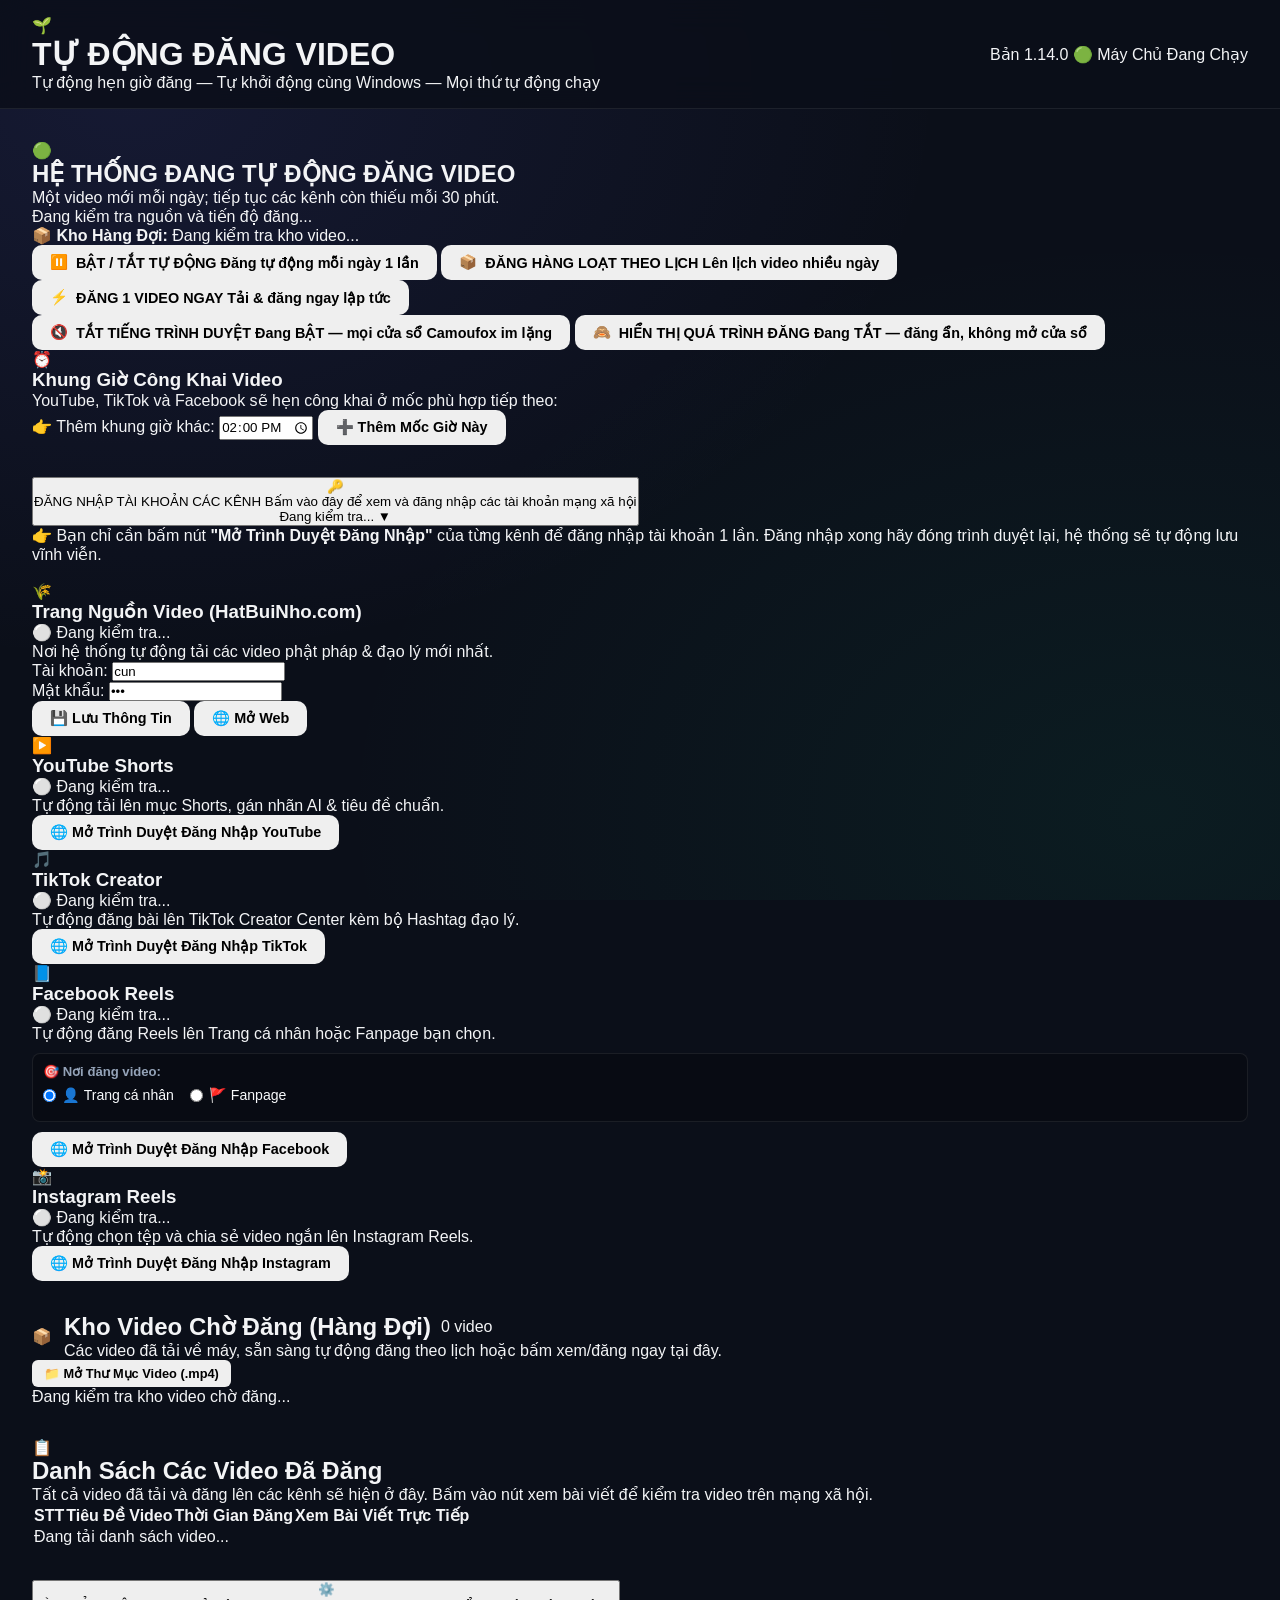
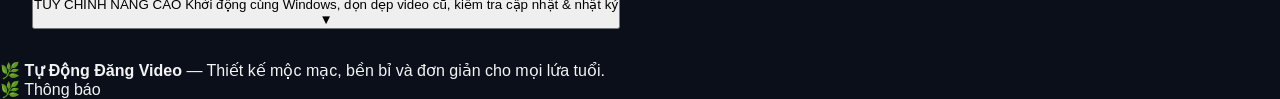
==== _system/static/index.html @ a9b9f6e9 "Release v1.14.0: dong goi exe qua GitHub Releases" ====
<!DOCTYPE html>
<html lang="vi">
<head>
    <meta charset="UTF-8">
    <meta name="viewport" content="width=device-width, initial-scale=1.0">
    <title>Tự Động Đăng Video — Đơn Giản & Dễ Dùng</title>
    <link rel="preconnect" href="https://fonts.googleapis.com">
    <link rel="preconnect" href="https://fonts.gstatic.com" crossorigin>
    <link href="https://fonts.googleapis.com/css2?family=Be+Vietnam+Pro:wght@400;500;600;700;800&display=swap" rel="stylesheet">
    <link rel="stylesheet" href="/static/css/style.css">
</head>
<body>
    <div class="app-container">
        <!-- HEADER MỘC MẠC -->
        <header class="app-header">
            <div class="header-brand">
                <div class="brand-icon">🌱</div>
                <div class="brand-text">
                    <h1>TỰ ĐỘNG ĐĂNG VIDEO</h1>
                    <p class="brand-subtitle">Tự động hẹn giờ đăng — Tự khởi động cùng Windows — Mọi thứ tự động chạy</p>
                </div>
            </div>
            <div class="header-status">
                <span class="version-tag" id="appVersion">Bản 1.14.0</span>
                <span class="badge badge-success" id="serverStatusBadge">🟢 Máy Chủ Đang Chạy</span>
            </div>
        </header>

        <!-- MAIN CONTENT: 1 TRANG CUỘN DUY NHẤT -->
        <main class="main-content">
            
            <!-- KHỐI 1: ĐIỀU KHIỂN CHÍNH & KHUNG HẸN GIỜ ĐĂNG VIDEO (TRÊN CÙNG) -->
            <section class="card control-hero-card">
                <div class="hero-status-box" id="heroStatusBox">
                    <div class="status-indicator-icon" id="heroStatusIcon">🟢</div>
                    <div class="status-indicator-info">
                        <h2 id="heroStatusTitle">HỆ THỐNG ĐANG TỰ ĐỘNG ĐĂNG VIDEO</h2>
                        <p id="heroStatusDesc">Một video mới mỗi ngày; tiếp tục các kênh còn thiếu mỗi 30 phút.</p>
                        <div id="postingHealth" class="queue-summary-banner" aria-live="polite">Đang kiểm tra nguồn và tiến độ đăng...</div>
                        <div class="queue-summary-banner" id="queueSummaryBanner">
                            📦 <b>Kho Hàng Đợi:</b> <span id="queueSummaryText">Đang kiểm tra kho video...</span>
                        </div>
                    </div>
                </div>

                <div class="hero-actions-grid">
                    <!-- NÚT 1: BẬT / TẮT TỰ ĐỘNG -->
                    <button class="btn btn-hero btn-toggle-auto" id="btnToggleAuto">
                        <span class="btn-icon" id="btnToggleIcon">⏸️</span>
                        <span class="btn-text-group">
                            <span class="btn-main-text" id="btnToggleMainText">BẬT / TẮT TỰ ĐỘNG</span>
                            <span class="btn-sub-text" id="btnToggleSubText">Đăng tự động mỗi ngày 1 lần</span>
                        </span>
                    </button>

                    <!-- NÚT 2: ĐĂNG HÀNG LOẠT THEO LỊCH (ĐA NGÀY) -->
                    <button class="btn btn-hero btn-batch-queue" id="btnBatchQueue">
                        <span class="btn-icon">📦</span>
                        <span class="btn-text-group">
                            <span class="btn-main-text">ĐĂNG HÀNG LOẠT THEO LỊCH</span>
                            <span class="btn-sub-text">Lên lịch video nhiều ngày</span>
                        </span>
                    </button>

                    <!-- NÚT 3: ĐĂNG 1 VIDEO NGAY -->
                    <button class="btn btn-hero btn-post-now" id="btnPostNow">
                        <span class="btn-icon">⚡</span>
                        <span class="btn-text-group">
                            <span class="btn-main-text">ĐĂNG 1 VIDEO NGAY</span>
                            <span class="btn-sub-text">Tải & đăng ngay lập tức</span>
                        </span>
                    </button>
                </div>

                <div class="hero-browser-toggles">
                    <button type="button" class="btn btn-mute-audio" id="btnMuteAudio">
                        <span class="btn-icon" id="btnMuteIcon">🔇</span>
                        <span class="btn-text-group">
                            <span class="btn-main-text" id="btnMuteMainText">TẮT TIẾNG TRÌNH DUYỆT</span>
                            <span class="btn-sub-text" id="btnMuteSubText">Đang BẬT — mọi cửa sổ Camoufox im lặng</span>
                        </span>
                    </button>
                    <button type="button" class="btn btn-show-browser" id="btnShowBrowser">
                        <span class="btn-icon" id="btnShowBrowserIcon">🙈</span>
                        <span class="btn-text-group">
                            <span class="btn-main-text" id="btnShowBrowserMainText">HIỂN THỊ QUÁ TRÌNH ĐĂNG</span>
                            <span class="btn-sub-text" id="btnShowBrowserSubText">Đang TẮT — đăng ẩn, không mở cửa sổ</span>
                        </span>
                    </button>
                </div>

                <!-- KHUNG HẸN GIỜ ĐĂNG VIDEO NẰM TRONG HERO CARD -->
                <div class="hero-timeslot-section">
                    <div class="timeslot-section-header">
                        <div class="timeslot-title-group">
                            <span class="timeslot-icon">⏰</span>
                            <div>
                                <h3>Khung Giờ Công Khai Video</h3>
                                <p class="timeslot-sub">YouTube, TikTok và Facebook sẽ hẹn công khai ở mốc phù hợp tiếp theo:</p>
                            </div>
                        </div>
                    </div>

                    <!-- DANH SÁCH CÁC THẺ GIỜ -->
                    <div class="timeslots-chips-container" id="timeSlotsHeroList">
                        <!-- JS sẽ chèn các thẻ giờ vào đây -->
                    </div>

                    <!-- BỘ CHỌN & THÊM GIỜ MỚI -->
                    <div class="add-timeslot-bar">
                        <span class="add-slot-label">👉 Thêm khung giờ khác:</span>
                        <input type="time" id="inputNewSlot" class="time-picker-input" value="14:00">
                        <button class="btn btn-add-slot" id="btnAddSlot">➕ Thêm Mốc Giờ Này</button>
                    </div>
                </div>

                <!-- THANH TIẾN TRÌNH TRỰC QUAN KHI ĐĂNG THỦ CÔNG -->
                <div class="workflow-progress-box" id="workflowProgressBox" style="display: none;">
                    <div class="progress-header">
                        <span class="progress-title" id="progressTitle">⏳ Đang chuẩn bị tải video...</span>
                        <span class="progress-percent" id="progressPercent">0%</span>
                    </div>
                    <div class="progress-bar-bg">
                        <div class="progress-bar-fill" id="progressBarFill" style="width: 0%;"></div>
                    </div>
                    <p class="progress-step-detail" id="progressStepDetail">Hệ thống đang mở trình duyệt...</p>
                </div>
            </section>

            <!-- KHỐI 2: ĐĂNG NHẬP TÀI KHOẢN (ACCORDION THU GỌN THÔNG MINH) -->
            <section class="card accordion-card" id="loginAccordionSection">
                <button class="accordion-toggle-btn" id="btnToggleLogin" type="button">
                    <div class="accordion-toggle-left">
                        <span class="accordion-icon">🔑</span>
                        <div>
                            <span class="accordion-title">ĐĂNG NHẬP TÀI KHOẢN CÁC KÊNH</span>
                            <span class="accordion-sub" id="loginAccordionSub">Bấm vào đây để xem và đăng nhập các tài khoản mạng xã hội</span>
                        </div>
                    </div>
                    <div class="accordion-toggle-right">
                        <span class="badge-account-summary" id="badgeAccountSummary">Đang kiểm tra...</span>
                        <span class="accordion-arrow" id="accordionLoginArrow">▼</span>
                    </div>
                </button>

                <div class="accordion-content" id="loginAccordionContent">
                    <p class="section-guide-text" style="margin-bottom: 18px;">👉 Bạn chỉ cần bấm nút <b>"Mở Trình Duyệt Đăng Nhập"</b> của từng kênh để đăng nhập tài khoản 1 lần. Đăng nhập xong hãy đóng trình duyệt lại, hệ thống sẽ tự động lưu vĩnh viễn.</p>
                    
                    <div class="accounts-grid">
                        <!-- KÊNH NGUỒN: HATBUINHO -->
                        <div class="account-card" id="cardHatBuiNho">
                            <div class="account-card-header">
                                <div class="account-logo logo-hatbuinho">🌾</div>
                                <div class="account-info">
                                    <h3>Trang Nguồn Video (HatBuiNho.com)</h3>
                                    <span class="account-status-badge badge-pending" id="statusHatBuiNho">⚪ Đang kiểm tra...</span>
                                </div>
                            </div>
                            <p class="account-desc">Nơi hệ thống tự động tải các video phật pháp & đạo lý mới nhất.</p>
                            <div class="hatbuinho-form">
                                <div class="input-row">
                                    <label>Tài khoản:</label>
                                    <input type="text" id="hbnUsername" placeholder="Tên đăng nhập" value="cun">
                                </div>
                                <div class="input-row">
                                    <label>Mật khẩu:</label>
                                    <input type="password" id="hbnPassword" placeholder="Mật khẩu" value="123">
                                </div>
                                <div class="hatbuinho-btn-row">
                                    <button class="btn btn-save-hbn" id="btnSaveHbn">💾 Lưu Thông Tin</button>
                                    <button class="btn btn-login-browser" onclick="openLoginBrowser('hatbuinho')">🌐 Mở Web</button>
                                </div>
                            </div>
                        </div>

                        <!-- YOUTUBE SHORTS -->
                        <div class="account-card" id="cardYouTube">
                            <div class="account-card-header">
                                <div class="account-logo logo-youtube">▶️</div>
                                <div class="account-info">
                                    <h3>YouTube Shorts</h3>
                                    <span class="account-status-badge badge-pending" id="statusYouTube">⚪ Đang kiểm tra...</span>
                                </div>
                            </div>
                            <p class="account-desc">Tự động tải lên mục Shorts, gán nhãn AI & tiêu đề chuẩn.</p>
                            <button class="btn btn-login-channel btn-yt" onclick="openLoginBrowser('youtube')">
                                <span>🌐 Mở Trình Duyệt Đăng Nhập YouTube</span>
                            </button>
                        </div>

                        <!-- TIKTOK -->
                        <div class="account-card" id="cardTikTok">
                            <div class="account-card-header">
                                <div class="account-logo logo-tiktok">🎵</div>
                                <div class="account-info">
                                    <h3>TikTok Creator</h3>
                                    <span class="account-status-badge badge-pending" id="statusTikTok">⚪ Đang kiểm tra...</span>
                                </div>
                            </div>
                            <p class="account-desc">Tự động đăng bài lên TikTok Creator Center kèm bộ Hashtag đạo lý.</p>
                            <button class="btn btn-login-channel btn-tt" onclick="openLoginBrowser('tiktok')">
                                <span>🌐 Mở Trình Duyệt Đăng Nhập TikTok</span>
                            </button>
                        </div>

                        <!-- FACEBOOK REELS -->
                        <div class="account-card" id="cardFacebook">
                            <div class="account-card-header">
                                <div class="account-logo logo-facebook">📘</div>
                                <div class="account-info">
                                    <h3>Facebook Reels</h3>
                                    <span class="account-status-badge badge-pending" id="statusFacebook">⚪ Đang kiểm tra...</span>
                                </div>
                            </div>
                            <p class="account-desc">Tự động đăng Reels lên Trang cá nhân hoặc Fanpage bạn chọn.</p>
                            
                            <!-- BỘ CHỌN MỤC TIÊU: TRANG CÁ NHÂN HOẶC FANPAGE -->
                            <div class="fb-target-selector" style="margin: 10px 0; padding: 10px; background: rgba(0,0,0,0.22); border-radius: 8px; border: 1px solid rgba(255,255,255,0.08);">
                                <div style="font-size: 0.82rem; font-weight: 600; color: #94a3b8; margin-bottom: 8px;">
                                    🎯 Nơi đăng video:
                                </div>
                                <div style="display: flex; gap: 16px; margin-bottom: 8px;">
                                    <label style="display: flex; align-items: center; gap: 6px; font-size: 0.88rem; cursor: pointer; color: #f8fafc;">
                                        <input type="radio" name="fbTargetType" id="fbTargetPersonal" value="personal" checked onchange="onFbTargetTypeChange('personal')">
                                        <span>👤 Trang cá nhân</span>
                                    </label>
                                    <label style="display: flex; align-items: center; gap: 6px; font-size: 0.88rem; cursor: pointer; color: #f8fafc;">
                                        <input type="radio" name="fbTargetType" id="fbTargetFanpage" value="fanpage" onchange="onFbTargetTypeChange('fanpage')">
                                        <span>🚩 Fanpage</span>
                                    </label>
                                </div>

                                <!-- KHỐI CHỌN FANPAGE (Ẩn khi chọn Trang cá nhân) -->
                                <div id="fbPagePickerBox" style="display: none; padding-top: 8px; border-top: 1px dashed rgba(255,255,255,0.1);">
                                    <div style="display: flex; gap: 8px; align-items: center;">
                                        <select id="fbPageSelect" class="form-control" style="flex: 1; padding: 7px 10px; border-radius: 6px; background: #1e293b; color: #f8fafc; border: 1px solid #334155; font-size: 0.85rem;" onchange="onFbPageChange()">
                                            <option value="">-- Bấm "Quét Trang" để tải danh sách --</option>
                                        </select>
                                        <button class="btn btn-secondary" id="btnScanFbPages" onclick="scanFacebookPages()" title="Quét danh sách Fanpage bạn đang quản lý" style="padding: 7px 12px; font-size: 0.82rem; white-space: nowrap; border-radius: 6px; cursor: pointer;">
                                            🔄 Quét Trang
                                        </button>
                                    </div>
                                    <div id="fbPageStatusNote" style="margin-top: 6px; font-size: 0.78rem; color: #38bdf8; min-height: 1.1em;"></div>
                                </div>
                            </div>

                            <button class="btn btn-login-channel btn-fb" onclick="openLoginBrowser('facebook')">
                                <span>🌐 Mở Trình Duyệt Đăng Nhập Facebook</span>
                            </button>
                        </div>

                        <!-- INSTAGRAM REELS -->
                        <div class="account-card" id="cardInstagram">
                            <div class="account-card-header">
                                <div class="account-logo logo-instagram">📸</div>
                                <div class="account-info">
                                    <h3>Instagram Reels</h3>
                                    <span class="account-status-badge badge-pending" id="statusInstagram">⚪ Đang kiểm tra...</span>
                                </div>
                            </div>
                            <p class="account-desc">Tự động chọn tệp và chia sẻ video ngắn lên Instagram Reels.</p>
                            <button class="btn btn-login-channel btn-ig" onclick="openLoginBrowser('instagram')">
                                <span>🌐 Mở Trình Duyệt Đăng Nhập Instagram</span>
                            </button>
                        </div>
                    </div>
                </div>
            </section>

            <!-- KHỐI 3: KHO VIDEO CHỜ ĐĂNG (HÀNG ĐỢI) -->
            <section class="card queue-section" id="queueSection">
                <div class="section-title-wrap queue-section-header">
                    <div style="display: flex; align-items: center; gap: 12px;">
                        <span class="section-badge-num">📦</span>
                        <div>
                            <div style="display: flex; align-items: center; gap: 10px;">
                                <h2>Kho Video Chờ Đăng (Hàng Đợi)</h2>
                                <span class="badge badge-queue-count" id="badgeQueueCount">0 video</span>
                            </div>
                            <p class="section-guide-text">Các video đã tải về máy, sẵn sàng tự động đăng theo lịch hoặc bấm xem/đăng ngay tại đây.</p>
                        </div>
                    </div>
                    <div class="queue-actions-header">
                        <button class="btn btn-secondary btn-sm" id="btnOpenDownloadsFolder" type="button">
                            📁 Mở Thư Mục Video (.mp4)
                        </button>
                    </div>
                </div>

                <div class="queue-container" id="queueContainer">
                    <div class="queue-loading-msg" id="queueLoadingMsg">Đang kiểm tra kho video chờ đăng...</div>
                </div>
            </section>

            <!-- KHỐI 4: DANH SÁCH VIDEO ĐÃ ĐĂNG -->
            <section class="card history-section">
                <div class="section-title-wrap">
                    <span class="section-badge-num">📋</span>
                    <div>
                        <h2>Danh Sách Các Video Đã Đăng</h2>
                        <p class="section-guide-text">Tất cả video đã tải và đăng lên các kênh sẽ hiện ở đây. Bấm vào nút xem bài viết để kiểm tra video trên mạng xã hội.</p>
                    </div>
                </div>

                <div class="history-table-container">
                    <table class="table-custom">
                        <thead>
                            <tr>
                                <th>STT</th>
                                <th>Tiêu Đề Video</th>
                                <th>Thời Gian Đăng</th>
                                <th>Xem Bài Viết Trực Tiếp</th>
                            </tr>
                        </thead>
                        <tbody id="historyTableBody">
                            <tr>
                                <td colspan="4" class="empty-table-msg">Đang tải danh sách video...</td>
                            </tr>
                        </tbody>
                    </table>
                </div>
            </section>

            <!-- KHỐI 4: ⚙️ CÀI ĐẶT NÂNG CAO (ACCORDION THU GỌN) -->
            <section class="card accordion-card">
                <button class="accordion-toggle-btn" id="btnToggleAdvanced" type="button">
                    <div class="accordion-toggle-left">
                        <span class="accordion-icon">⚙️</span>
                        <div>
                            <span class="accordion-title">TÙY CHỈNH NÂNG CAO</span>
                            <span class="accordion-sub">Khởi động cùng Windows, dọn dẹp video cũ, kiểm tra cập nhật & nhật ký</span>
                        </div>
                    </div>
                    <span class="accordion-arrow" id="accordionAdvancedArrow">▼</span>
                </button>

                <div class="accordion-content" id="advancedContent" style="display: none;">
                    <div class="advanced-grid">
                        <!-- KHỞI ĐỘNG CÙNG WINDOWS -->
                        <div class="advanced-item-box">
                            <h3>🚀 Tự Khởi Động Cùng Windows</h3>
                            <p class="box-desc">Tự động chạy ngầm khi mở máy tính để đảm bảo không bỏ lỡ giờ đăng:</p>
                            <label class="switch-control">
                                <input type="checkbox" id="chkAutostart">
                                <span class="slider round"></span>
                                <span class="switch-label-text" id="lblAutostart">Đang kiểm tra...</span>
                            </label>
                        </div>

                        <!-- DỌN DẸP VIDEO CŨ -->
                        <div class="advanced-item-box">
                            <h3>🧹 Dọn Dẹp Video Đã Đăng</h3>
                            <p class="box-desc">Tự động xóa các file video trong máy sau 2 ngày để tiết kiệm dung lượng ổ đĩa (vẫn giữ nguyên lịch sử link bài):</p>
                            <button class="btn btn-secondary" id="btnManualCleanup">🗑️ Dọn Dẹp Ngay Bây Giờ</button>
                        </div>

                        <!-- BÁO CÁO & CẢNH BÁO EMAIL -->
                        <div class="advanced-item-box" style="grid-column: span 2;">
                            <div style="display: flex; justify-content: space-between; align-items: center; flex-wrap: wrap; gap: 12px;">
                                <div>
                                    <h3>📧 Báo Cáo Hoạt Động & Cảnh Báo Lỗi Qua Email</h3>
                                    <p class="box-desc" style="margin-bottom: 4px;">
                                        Tự động gửi cảnh báo khẩn cấp khi có sự cố & gửi bảng tổng kết video đã đăng vào <b>22:00 mỗi ngày</b>.
                                    </p>
                                    <p style="font-size: 13px; color: var(--text-muted);">
                                        Hộp thư nhận báo cáo: <b style="color: var(--tea-green);">thv.vinh@gmail.com</b>
                                    </p>
                                </div>
                                <button class="btn btn-secondary" id="btnSendTestEmail" style="white-space: nowrap;">
                                    📧 Gửi Thử Email Báo Cáo
                                </button>
                            </div>
                        </div>

                        <!-- CẬP NHẬT PHẦN MỀM -->
                        <div class="advanced-item-box" style="grid-column: span 2;">
                            <h3>🔄 Cập Nhật Ứng Dụng Tự Động</h3>
                            <p class="box-desc">Luôn bật. Ứng dụng tự tải bản phát hành chính thức từ GitHub và cài ở lần mở tiếp theo.</p>
                            <div id="updateStatus" style="margin: 10px 0; font-weight: 600;">⏳ Đang đọc trạng thái cập nhật...</div>
                            <progress id="updateProgress" value="0" max="100" style="display: none; width: 100%; height: 12px; margin-bottom: 10px;"></progress>
                            <button class="btn btn-primary" id="btnCheckUpdate">🔄 Kiểm Tra Ngay</button>
                        </div>
                    </div>

                    <!-- CỬA SỔ NHẬT KÝ HOẠT ĐỘNG (LOGS) -->
                    <div class="logs-container-wrap">
                        <div class="logs-header">
                            <h3>📜 Nhật Ký Hoạt Động Của Hệ Thống</h3>
                            <div style="display: flex; gap: 8px; align-items: center;">
                                <button class="btn-clear-logs" id="btnOpenLogsFolder" title="Mở thư mục chứa file app.log trên máy tính" style="background: rgba(255,255,255,0.08);">📂 Mở Thư Mục Log</button>
                                <button class="btn-clear-logs" id="btnDownloadLog" title="Tải file app.log về máy" style="background: rgba(255,255,255,0.08);">📥 Tải File Log</button>
                                <button class="btn-clear-logs" id="btnClearLogs">Xóa Màn Hình</button>
                            </div>
                        </div>
                        <div class="logs-terminal" id="logsTerminal">
                            <div class="log-line log-info">[HỆ THỐNG] Đang kết nối máy chủ...</div>
                        </div>
                    </div>
                </div>
            </section>

        </main>

        <!-- FOOTER THÂN THIỆN -->
        <footer class="app-footer">
            <p>🌿 <b>Tự Động Đăng Video</b> — Thiết kế mộc mạc, bền bỉ và đơn giản cho mọi lứa tuổi.</p>
        </footer>
    </div>

    <!-- MODAL CHỌN VIDEO & HẸN GIỜ ĐĂNG -->
    <div class="modal-overlay" id="postSelectModal" style="display: none;">
        <div class="modal-card">
            <div class="modal-header">
                <div class="modal-title-group">
                    <span class="modal-icon">⚡</span>
                    <div>
                        <h2 class="modal-title">Đăng 1 Video Theo Hẹn Giờ</h2>
                        <p class="modal-subtitle">Chọn khung giờ hẹn và video muốn đăng (tải mới hoặc đăng lại video cũ)</p>
                    </div>
                </div>
                <button type="button" class="modal-close-btn" id="btnClosePostModal" title="Đóng">&times;</button>
            </div>

            <div class="modal-body">
                <!-- KHUNG CHỌN GIỜ HẸN -->
                <div class="modal-section modal-slot-section">
                    <div class="slot-select-header">
                        <label for="modalSlotSelect" class="slot-label">
                            <span class="slot-label-icon">⏰</span>
                            <span>Khung giờ hẹn đăng (Theo cài đặt):</span>
                        </label>
                        <span class="slot-badge-hint" id="modalSlotHint">Khung giờ tiếp theo</span>
                    </div>
                    <div class="slot-select-wrapper">
                        <select id="modalSlotSelect" class="slot-dropdown">
                            <!-- Populated via JS -->
                        </select>
                    </div>
                    <p class="slot-note">
                        💡 Nền tảng sẽ tải lên video ngay lập tức và tự động công khai vào đúng khung giờ này.
                    </p>
                </div>

                <!-- TÙY CHỌN 1: TẢI VIDEO MỚI TỪ HATBUINHO -->
                <div class="modal-section modal-action-new">
                    <button type="button" class="btn-modal-download-new" id="btnModalDownloadNew">
                        <div class="btn-new-left">
                            <span class="btn-new-icon">📥</span>
                            <div class="btn-new-text">
                                <div class="btn-new-title">TẢI VIDEO MỚI TỪ HATBUINHO & ĐĂNG</div>
                                <div class="btn-new-desc">Tự động quét và tải video mới chưa đăng trong tài khoản HatBuiNho</div>
                            </div>
                        </div>
                        <span class="btn-new-arrow">➔</span>
                    </button>
                </div>

                <!-- ĐƯỜNG PHÂN CÁCH -->
                <div class="modal-divider">
                    <span>HOẶC CHỌN VIDEO ĐÃ CÓ ĐỂ ĐĂNG LẠI</span>
                </div>

                <!-- TÌM KIẾM VIDEO TRONG KHO -->
                <div class="modal-search-bar">
                    <span class="search-icon">🔍</span>
                    <input type="text" id="modalVideoSearchInput" placeholder="Tìm kiếm theo tiêu đề hoặc kịch bản video..." />
                    <button type="button" id="btnModalClearSearch" class="btn-clear-search" style="display: none;">✕</button>
                </div>

                <!-- DANH SÁCH VIDEO TRONG KHO / LỊCH SỬ -->
                <div class="modal-video-list-container">
                    <div class="modal-video-list" id="modalVideoList">
                        <div class="modal-loading-state">
                            <span class="spinner-small">⏳</span> Đang tải danh sách video...
                        </div>
                    </div>
                </div>
            </div>

            <div class="modal-footer">
                <button type="button" class="btn-modal-close" id="btnModalCancel">Đóng lại</button>
            </div>
        </div>
    </div>

    <!-- TOAST THÔNG BÁO TIẾNG VIỆT TO RÕ -->
    <div class="toast-notification" id="toastBox">
        <span class="toast-icon" id="toastIcon">🌿</span>
        <span class="toast-message" id="toastMessage">Thông báo</span>
    </div>

    <script src="/static/js/app.js"></script>
</body>
</html>
---- static/css/style.css ----
:root {
  --bg-main: #0b0f19;
  --bg-card: rgba(20, 27, 45, 0.75);
  --bg-card-hover: rgba(30, 41, 69, 0.9);
  --bg-surface: #131b2e;
  --border-color: rgba(255, 255, 255, 0.08);
  --border-focus: rgba(99, 102, 241, 0.5);
  --primary: #6366f1;
  --primary-hover: #4f46e5;
  --primary-glow: rgba(99, 102, 241, 0.25);
  --success: #10b981;
  --success-glow: rgba(16, 185, 129, 0.25);
  --warning: #f59e0b;
  --danger: #ef4444;
  --text-main: #f3f4f6;
  --text-muted: #9ca3af;
  --text-dim: #6b7280;
  --radius-lg: 16px;
  --radius-md: 10px;
  --radius-sm: 6px;
  --font-main: 'Outfit', -apple-system, BlinkMacSystemFont, 'Segoe UI', Roboto, sans-serif;
  --transition: all 0.25s cubic-bezier(0.4, 0, 0.2, 1);
}

* {
  margin: 0;
  padding: 0;
  box-sizing: border-box;
  font-family: var(--font-main);
}

body {
  background-color: var(--bg-main);
  color: var(--text-main);
  min-height: 100vh;
  display: flex;
  flex-direction: column;
  overflow-x: hidden;
  background-image: 
    radial-gradient(at 10% 10%, rgba(99, 102, 241, 0.12) 0px, transparent 50%),
    radial-gradient(at 90% 90%, rgba(16, 185, 129, 0.08) 0px, transparent 50%);
  background-attachment: fixed;
}

/* Scrollbar */
::-webkit-scrollbar {
  width: 6px;
  height: 6px;
}
::-webkit-scrollbar-track {
  background: var(--bg-main);
}
::-webkit-scrollbar-thumb {
  background: rgba(255, 255, 255, 0.15);
  border-radius: 3px;
}
::-webkit-scrollbar-thumb:hover {
  background: rgba(255, 255, 255, 0.3);
}

/* Header */
.app-header {
  background: rgba(11, 15, 25, 0.85);
  backdrop-filter: blur(16px);
  border-bottom: 1px solid var(--border-color);
  padding: 1rem 2rem;
  position: sticky;
  top: 0;
  z-index: 100;
  display: flex;
  align-items: center;
  justify-content: space-between;
}

.logo-group {
  display: flex;
  align-items: center;
  gap: 12px;
}

.logo-icon {
  width: 40px;
  height: 40px;
  background: linear-gradient(135deg, var(--primary), #a855f7);
  border-radius: var(--radius-md);
  display: flex;
  align-items: center;
  justify-content: center;
  font-size: 20px;
  box-shadow: 0 0 20px var(--primary-glow);
}

.logo-text h1 {
  font-size: 1.25rem;
  font-weight: 700;
  letter-spacing: -0.02em;
  background: linear-gradient(to right, #fff, #9ca3af);
  -webkit-background-clip: text;
  -webkit-text-fill-color: transparent;
}

.logo-text p {
  font-size: 0.8rem;
  color: var(--text-muted);
}

.header-actions {
  display: flex;
  align-items: center;
  gap: 12px;
}

/* Navigation Tabs */
.nav-tabs {
  display: flex;
  gap: 8px;
  background: var(--bg-surface);
  padding: 4px;
  border-radius: var(--radius-md);
  border: 1px solid var(--border-color);
}

.tab-btn {
  background: transparent;
  border: none;
  color: var(--text-muted);
  padding: 8px 16px;
  border-radius: var(--radius-sm);
  font-size: 0.9rem;
  font-weight: 500;
  cursor: pointer;
  display: flex;
  align-items: center;
  gap: 8px;
  transition: var(--transition);
}

.tab-btn:hover {
  color: var(--text-main);
}

.tab-btn.active {
  background: var(--primary);
  color: #fff;
  box-shadow: 0 4px 12px var(--primary-glow);
}

/* Status Indicator */
.bot-status-badge {
  display: flex;
  align-items: center;
  gap: 8px;
  padding: 6px 14px;
  border-radius: 20px;
  font-size: 0.85rem;
  font-weight: 600;
  border: 1px solid var(--border-color);
  background: var(--bg-surface);
}

.pulse-dot {
  width: 8px;
  height: 8px;
  border-radius: 50%;
  background-color: var(--success);
  box-shadow: 0 0 8px var(--success);
  animation: pulse 2s infinite;
}

@keyframes pulse {
  0% { transform: scale(0.95); opacity: 0.8; }
  50% { transform: scale(1.2); opacity: 1; }
  100% { transform: scale(0.95); opacity: 0.8; }
}

/* Buttons */
.btn {
  padding: 9px 18px;
  border-radius: var(--radius-md);
  font-weight: 600;
  font-size: 0.9rem;
  border: none;
  cursor: pointer;
  display: inline-flex;
  align-items: center;
  justify-content: center;
  gap: 8px;
  transition: var(--transition);
}

.btn-primary {
  background: linear-gradient(135deg, var(--primary), #4f46e5);
  color: #fff;
  box-shadow: 0 4px 14px var(--primary-glow);
}

.btn-primary:hover {
  transform: translateY(-1px);
  box-shadow: 0 6px 20px var(--primary-glow);
}

.btn-success {
  background: linear-gradient(135deg, var(--success), #059669);
  color: #fff;
  box-shadow: 0 4px 14px var(--success-glow);
}

.btn-success:hover {
  transform: translateY(-1px);
}

.btn-outline {
  background: rgba(255, 255, 255, 0.05);
  border: 1px solid var(--border-color);
  color: var(--text-main);
}

.btn-outline:hover {
  background: rgba(255, 255, 255, 0.1);
  border-color: rgba(255, 255, 255, 0.2);
}

.btn-sm {
  padding: 6px 12px;
  font-size: 0.8rem;
  border-radius: var(--radius-sm);
}

/* Main Container */
.main-content {
  flex: 1;
  max-width: 1440px;
  width: 100%;
  margin: 0 auto;
  padding: 2rem;
  display: flex;
  flex-direction: column;
  gap: 2rem;
}

/* Metric Cards Grid */
.stats-grid {
  display: grid;
  grid-template-columns: repeat(auto-fit, minmax(240px, 1fr));
  gap: 1.25rem;
}

.stat-card {
  background: var(--bg-card);
  backdrop-filter: blur(12px);
  border: 1px solid var(--border-color);
  border-radius: var(--radius-lg);
  padding: 1.25rem 1.5rem;
  display: flex;
  align-items: center;
  gap: 16px;
  transition: var(--transition);
}

.stat-card:hover {
  border-color: rgba(255, 255, 255, 0.15);
  transform: translateY(-2px);
}

.stat-icon {
  width: 48px;
  height: 48px;
  border-radius: var(--radius-md);
  display: flex;
  align-items: center;
  justify-content: center;
  font-size: 22px;
}

.stat-icon.blue { background: rgba(99, 102, 241, 0.15); color: var(--primary); }
.stat-icon.green { background: rgba(16, 185, 129, 0.15); color: var(--success); }
.stat-icon.amber { background: rgba(245, 158, 11, 0.15); color: var(--warning); }
.stat-icon.purple { background: rgba(168, 85, 247, 0.15); color: #c084fc; }

.stat-info .stat-value {
  font-size: 1.75rem;
  font-weight: 700;
  line-height: 1.2;
}

.stat-info .stat-label {
  font-size: 0.85rem;
  color: var(--text-muted);
}

/* Tab Views */
.tab-view {
  display: none;
  animation: fadeIn 0.3s ease;
}

.tab-view.active {
  display: block;
}

@keyframes fadeIn {
  from { opacity: 0; transform: translateY(6px); }
  to { opacity: 1; transform: translateY(0); }
}

/* Card Section Header */
.section-header {
  display: flex;
  align-items: center;
  justify-content: space-between;
  margin-bottom: 1.5rem;
}

.section-title {
  font-size: 1.35rem;
  font-weight: 700;
  display: flex;
  align-items: center;
  gap: 10px;
}

/* Video Grid */
.video-grid {
  display: grid;
  grid-template-columns: repeat(auto-fill, minmax(340px, 1fr));
  gap: 1.5rem;
}

.video-card {
  background: var(--bg-card);
  backdrop-filter: blur(12px);
  border: 1px solid var(--border-color);
  border-radius: var(--radius-lg);
  overflow: hidden;
  display: flex;
  flex-direction: column;
  transition: var(--transition);
}

.video-card:hover {
  border-color: var(--border-focus);
  transform: translateY(-3px);
  box-shadow: 0 12px 28px rgba(0, 0, 0, 0.4);
}

.video-player-box {
  width: 100%;
  height: 220px;
  background: #000;
  position: relative;
  display: flex;
  align-items: center;
  justify-content: center;
}

.video-player-box video {
  width: 100%;
  height: 100%;
  object-fit: cover;
}

.video-card-body {
  padding: 1.25rem;
  display: flex;
  flex-direction: column;
  flex: 1;
  gap: 10px;
}

.video-title {
  font-size: 1.05rem;
  font-weight: 600;
  line-height: 1.4;
  color: #fff;
  display: -webkit-box;
  -webkit-line-clamp: 2;
  -webkit-box-orient: vertical;
  overflow: hidden;
}

.video-hashtags {
  font-size: 0.8rem;
  color: var(--primary);
  font-weight: 500;
  line-height: 1.3;
}

.video-script-preview {
  font-size: 0.85rem;
  color: var(--text-muted);
  line-height: 1.4;
  background: rgba(0, 0, 0, 0.2);
  padding: 8px 12px;
  border-radius: var(--radius-sm);
  display: -webkit-box;
  -webkit-line-clamp: 3;
  -webkit-box-orient: vertical;
  overflow: hidden;
}

.video-meta-row {
  display: flex;
  align-items: center;
  justify-content: space-between;
  font-size: 0.8rem;
  color: var(--text-dim);
  border-top: 1px solid var(--border-color);
  padding-top: 10px;
  margin-top: auto;
}

.platform-badges {
  display: flex;
  gap: 6px;
}

.p-badge {
  font-size: 0.7rem;
  padding: 3px 8px;
  border-radius: 12px;
  background: var(--bg-surface);
  border: 1px solid var(--border-color);
  color: var(--text-muted);
  font-weight: 600;
}

.p-badge.success { background: rgba(16, 185, 129, 0.2); color: #34d399; border-color: rgba(16, 185, 129, 0.4); }
.p-badge.failed { background: rgba(239, 68, 68, 0.2); color: #f87171; border-color: rgba(239, 68, 68, 0.4); }

.video-actions {
  display: flex;
  gap: 8px;
  margin-top: 10px;
}

/* Settings Form */
.settings-grid {
  display: grid;
  grid-template-columns: repeat(auto-fit, minmax(360px, 1fr));
  gap: 1.5rem;
}

.settings-card {
  background: var(--bg-card);
  backdrop-filter: blur(12px);
  border: 1px solid var(--border-color);
  border-radius: var(--radius-lg);
  padding: 1.5rem;
  display: flex;
  flex-direction: column;
  gap: 1.25rem;
}

.settings-card-title {
  font-size: 1.15rem;
  font-weight: 700;
  display: flex;
  align-items: center;
  gap: 8px;
  border-bottom: 1px solid var(--border-color);
  padding-bottom: 12px;
}

.form-group {
  display: flex;
  flex-direction: column;
  gap: 6px;
}

.form-group label {
  font-size: 0.85rem;
  font-weight: 600;
  color: var(--text-muted);
}

.form-input {
  background: var(--bg-surface);
  border: 1px solid var(--border-color);
  color: #fff;
  padding: 10px 14px;
  border-radius: var(--radius-md);
  font-size: 0.9rem;
  outline: none;
  transition: var(--transition);
}

.form-input:focus {
  border-color: var(--primary);
  box-shadow: 0 0 0 3px var(--primary-glow);
}

textarea.form-input {
  min-height: 80px;
  resize: vertical;
}

.toggle-row {
  display: flex;
  align-items: center;
  justify-content: space-between;
  padding: 8px 0;
}

.toggle-info {
  display: flex;
  flex-direction: column;
  gap: 2px;
}

.toggle-info span {
  font-size: 0.95rem;
  font-weight: 600;
}

.toggle-info small {
  font-size: 0.8rem;
  color: var(--text-muted);
}

/* Switch */
.switch {
  position: relative;
  display: inline-block;
  width: 46px;
  height: 24px;
}

.switch input {
  opacity: 0;
  width: 0;
  height: 0;
}

.slider {
  position: absolute;
  cursor: pointer;
  top: 0; left: 0; right: 0; bottom: 0;
  background-color: #374151;
  transition: .3s;
  border-radius: 24px;
}

.slider:before {
  position: absolute;
  content: "";
  height: 18px;
  width: 18px;
  left: 3px;
  bottom: 3px;
  background-color: white;
  transition: .3s;
  border-radius: 50%;
}

input:checked + .slider {
  background-color: var(--primary);
}

input:checked + .slider:before {
  transform: translateX(22px);
}

/* Terminal Logs */
.terminal-card {
  background: #060911;
  border: 1px solid var(--border-color);
  border-radius: var(--radius-lg);
  overflow: hidden;
  box-shadow: 0 10px 30px rgba(0,0,0,0.5);
  display: flex;
  flex-direction: column;
  height: 520px;
}

.terminal-header {
  background: #111827;
  padding: 10px 16px;
  display: flex;
  align-items: center;
  justify-content: space-between;
  border-bottom: 1px solid var(--border-color);
}

.terminal-dots {
  display: flex;
  gap: 6px;
}

.dot {
  width: 12px;
  height: 12px;
  border-radius: 50%;
}
.dot.red { background: #ef4444; }
.dot.yellow { background: #f59e0b; }
.dot.green { background: #10b981; }

.terminal-body {
  flex: 1;
  padding: 16px;
  overflow-y: auto;
  font-family: 'Consolas', 'Courier New', monospace;
  font-size: 0.85rem;
  line-height: 1.6;
  display: flex;
  flex-direction: column;
  gap: 4px;
}

.log-line {
  display: flex;
  gap: 10px;
  word-break: break-all;
}

.log-time { color: #6b7280; }
.log-cat { font-weight: 700; color: #a855f7; }
.log-msg { color: #e5e7eb; }
.log-line.SUCCESS .log-msg { color: #34d399; }
.log-line.WARNING .log-msg { color: #fbbf24; }
.log-line.ERROR .log-msg { color: #f87171; }

/* Empty state */
.empty-state {
  text-align: center;
  padding: 4rem 2rem;
  color: var(--text-muted);
}
.empty-state-icon {
  font-size: 3rem;
  margin-bottom: 1rem;
}

/* Modal */
.modal-backdrop {
  position: fixed;
  top: 0; left: 0; right: 0; bottom: 0;
  background: rgba(0, 0, 0, 0.75);
  backdrop-filter: blur(8px);
  z-index: 1000;
  display: none;
  align-items: center;
  justify-content: center;
  padding: 1rem;
}

.modal-backdrop.open {
  display: flex;
}

.modal-box {
  background: var(--bg-surface);
  border: 1px solid var(--border-color);
  border-radius: var(--radius-lg);
  width: 100%;
  max-width: 520px;
  overflow: hidden;
  box-shadow: 0 20px 50px rgba(0,0,0,0.8);
  animation: modalPop 0.25s ease;
}

@keyframes modalPop {
  from { transform: scale(0.95); opacity: 0; }
  to { transform: scale(1); opacity: 1; }
}

.modal-header {
  padding: 1.25rem 1.5rem;
  border-bottom: 1px solid var(--border-color);
  display: flex;
  align-items: center;
  justify-content: space-between;
}

.modal-title {
  font-size: 1.15rem;
  font-weight: 700;
}

.modal-close {
  background: transparent;
  border: none;
  color: var(--text-muted);
  font-size: 1.5rem;
  cursor: pointer;
}

.modal-body {
  padding: 1.5rem;
  display: flex;
  flex-direction: column;
  gap: 1.25rem;
}

.modal-footer {
  padding: 1rem 1.5rem;
  border-top: 1px solid var(--border-color);
  display: flex;
  justify-content: flex-end;
  gap: 10px;
}
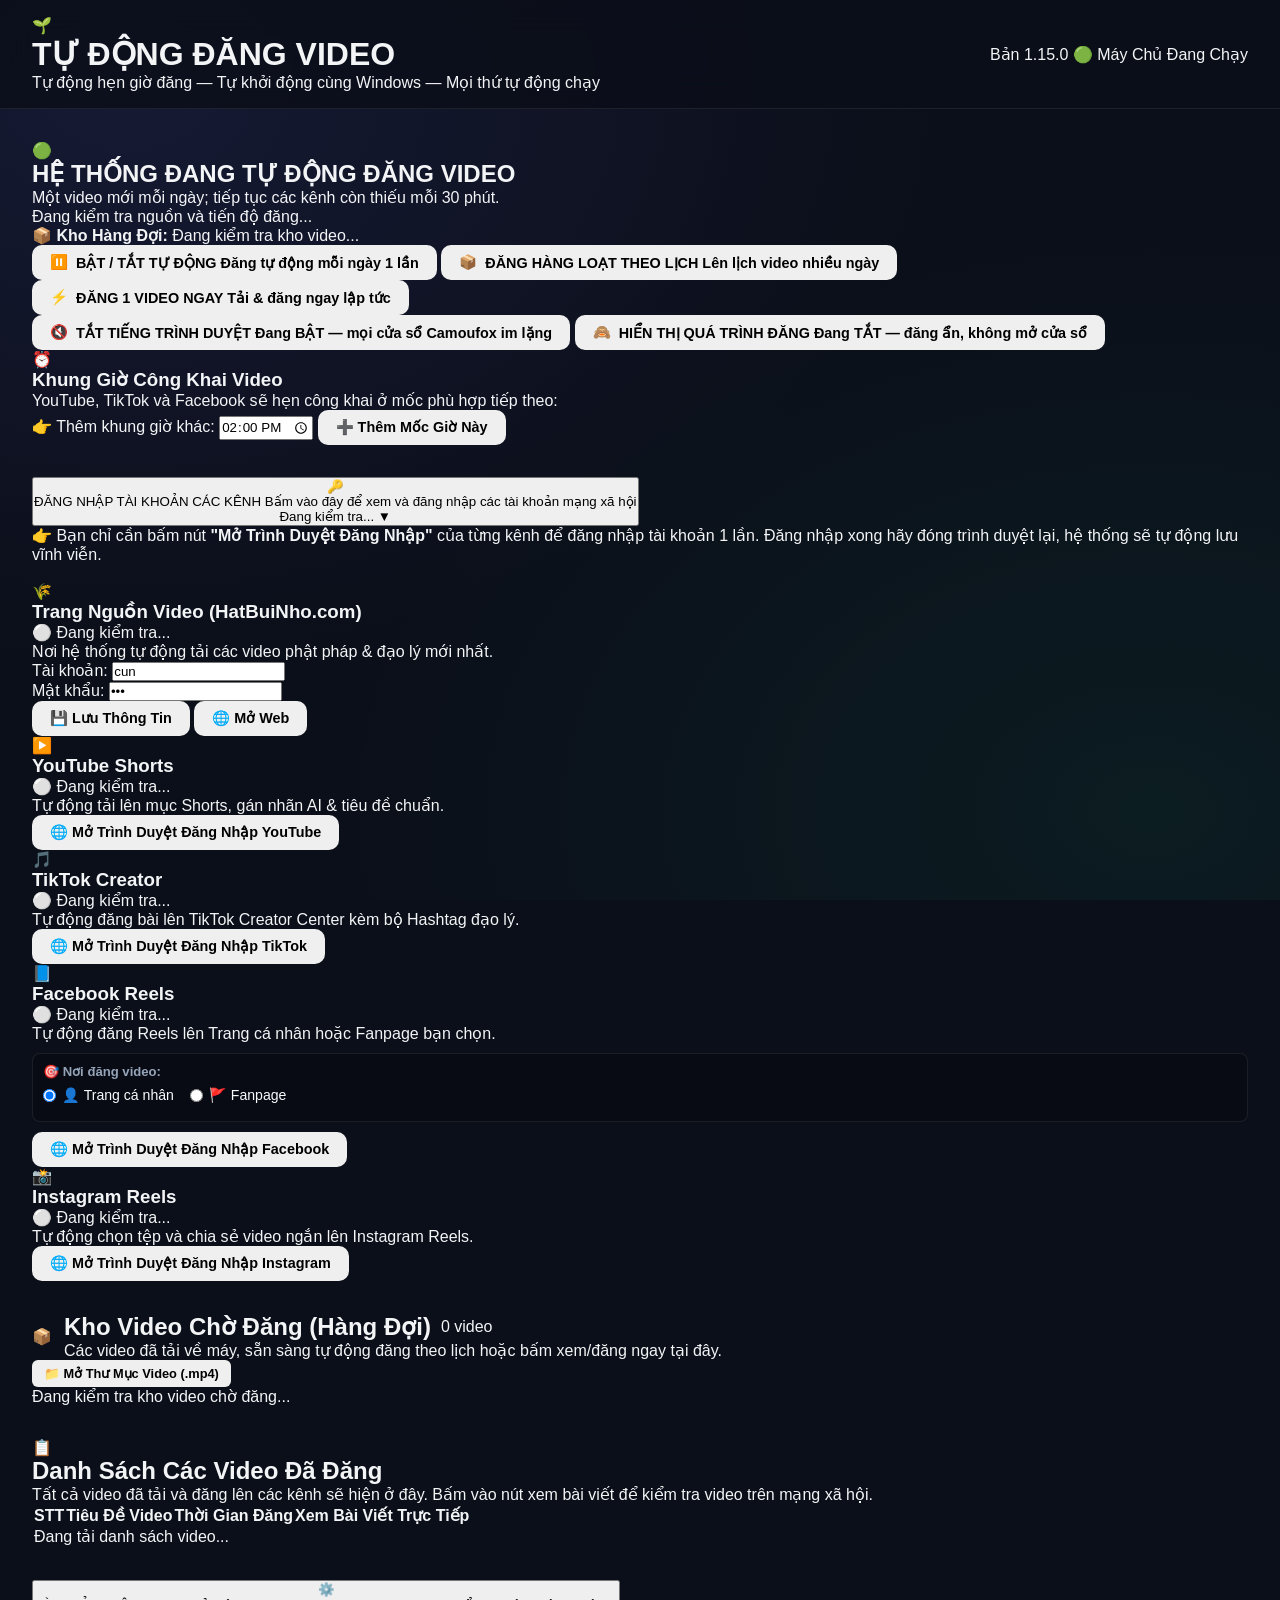
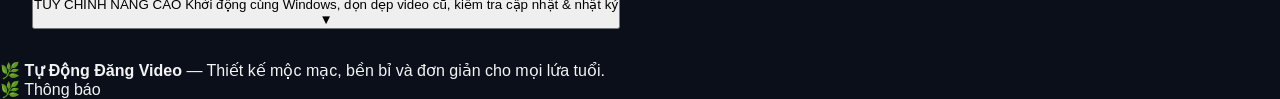
==== commit 5e0ef6c8: "Release v1.15.0: dong goi exe qua GitHub Releases" ====
--- a/_system/static/index.html
+++ b/_system/static/index.html
@@ -21,7 +21,7 @@
                 </div>
             </div>
             <div class="header-status">
-                <span class="version-tag" id="appVersion">Bản 1.14.0</span>
+                <span class="version-tag" id="appVersion">Bản 1.15.0</span>
                 <span class="badge badge-success" id="serverStatusBadge">🟢 Máy Chủ Đang Chạy</span>
             </div>
         </header>
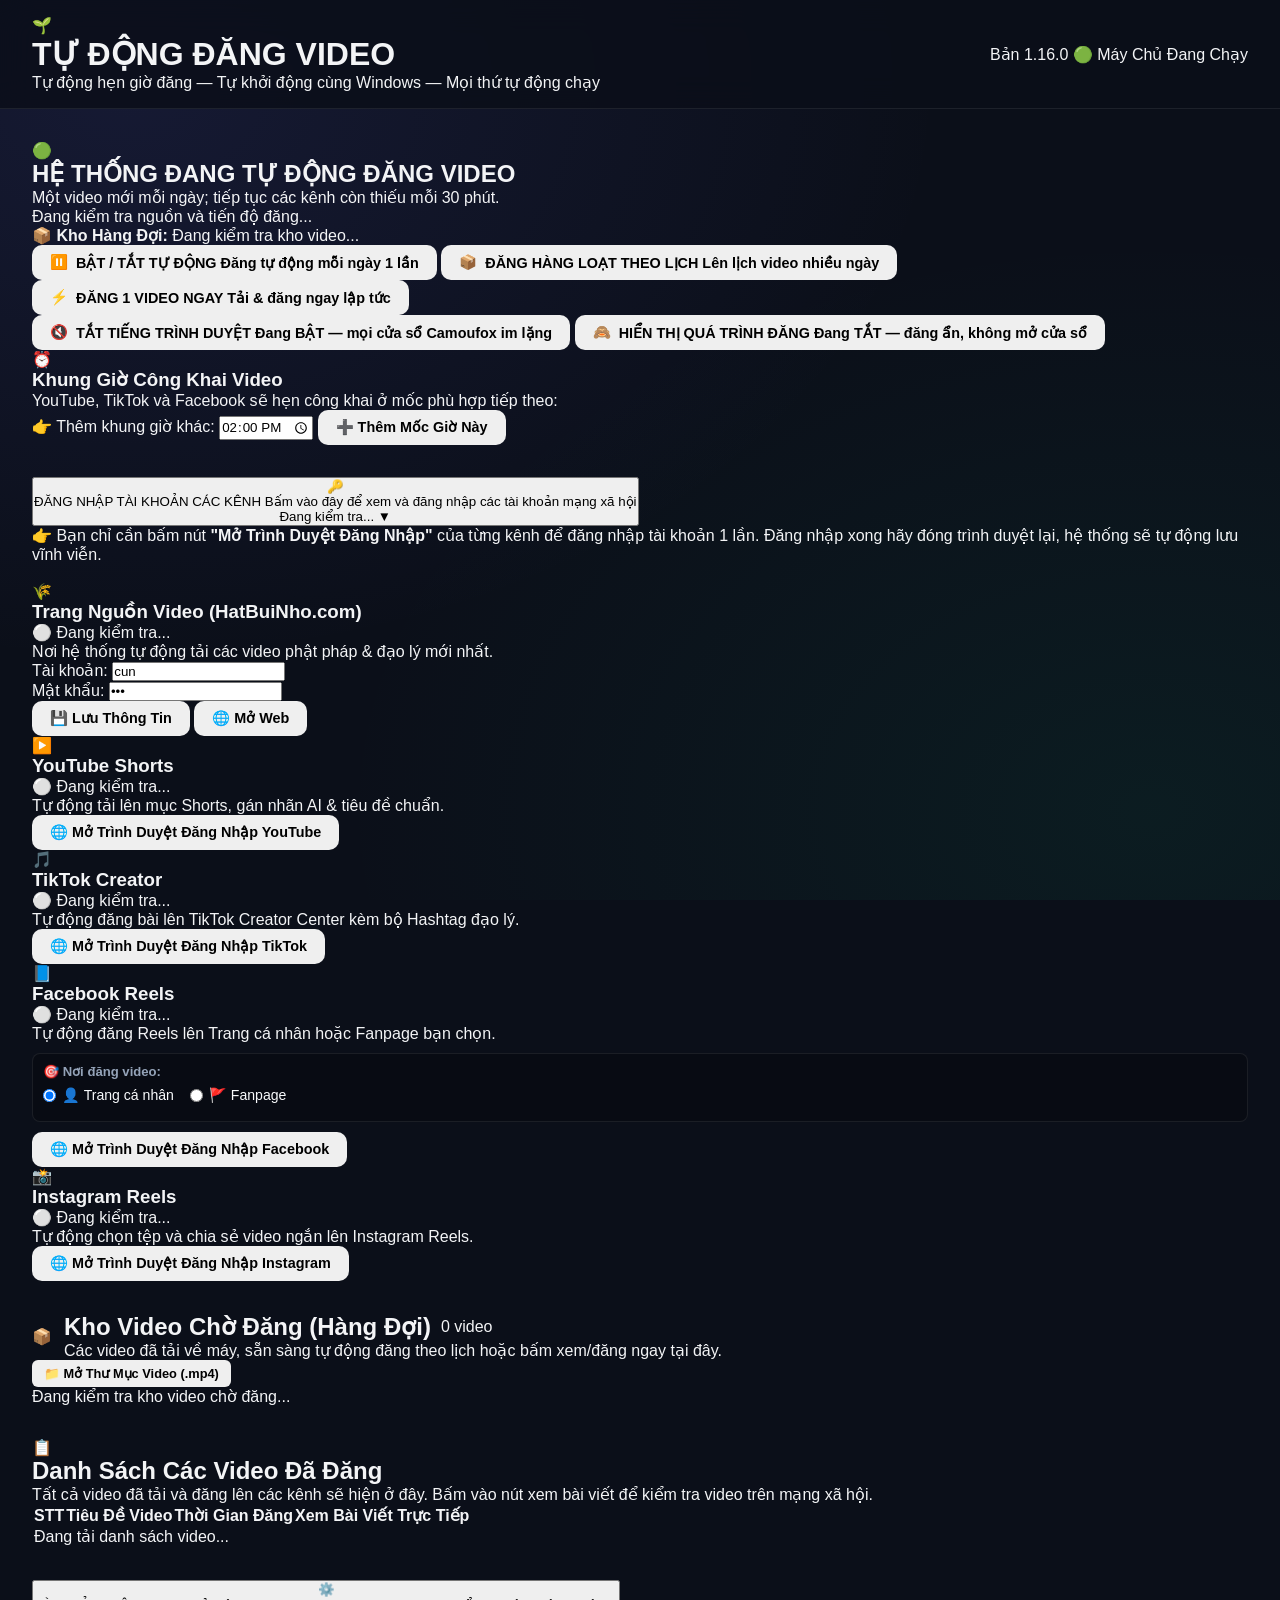
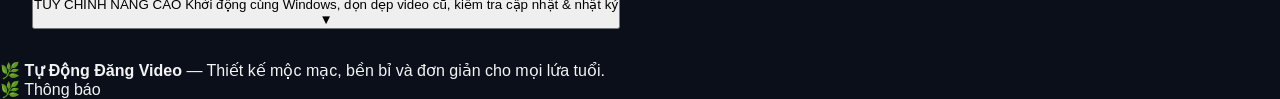
==== commit 20d89e47: "Release v1.16.0: dong goi exe qua GitHub Releases" ====
--- a/_system/static/index.html
+++ b/_system/static/index.html
@@ -21,7 +21,7 @@
                 </div>
             </div>
             <div class="header-status">
-                <span class="version-tag" id="appVersion">Bản 1.15.0</span>
+                <span class="version-tag" id="appVersion">Bản 1.16.0</span>
                 <span class="badge badge-success" id="serverStatusBadge">🟢 Máy Chủ Đang Chạy</span>
             </div>
         </header>
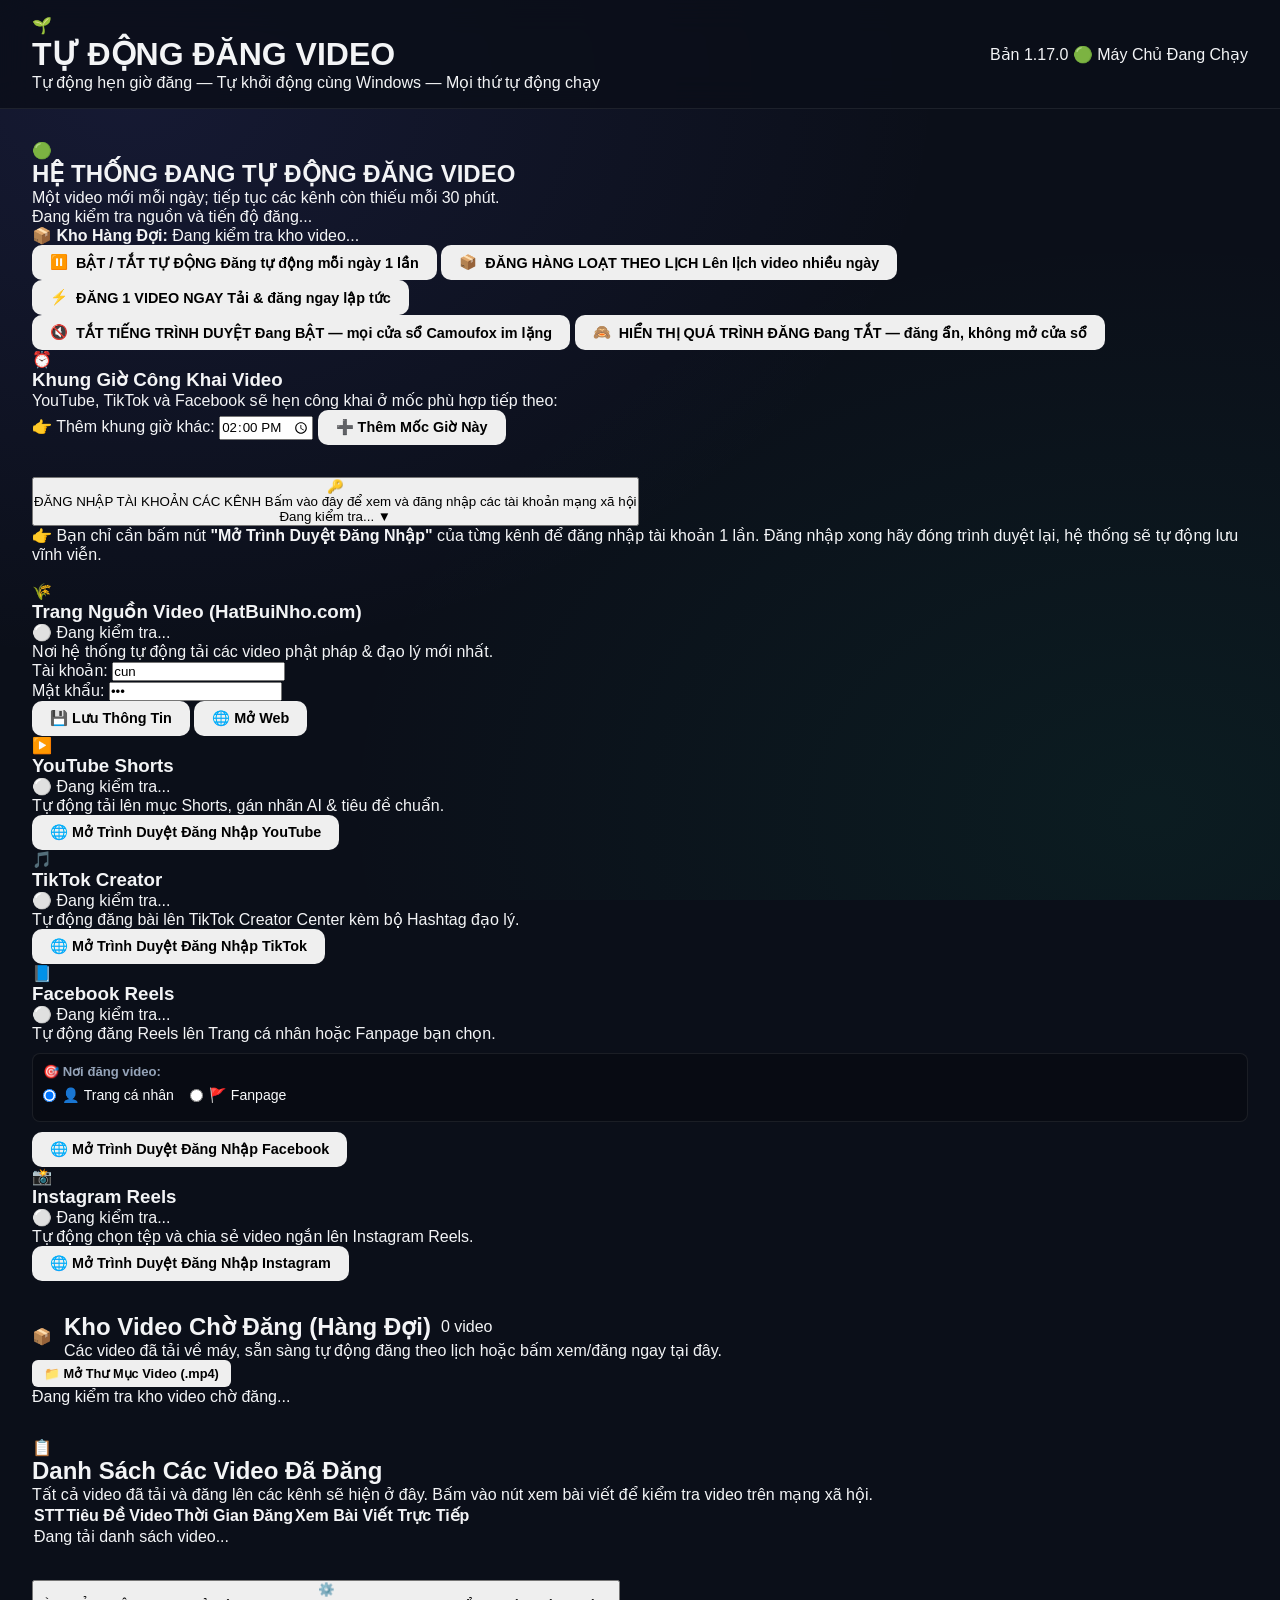
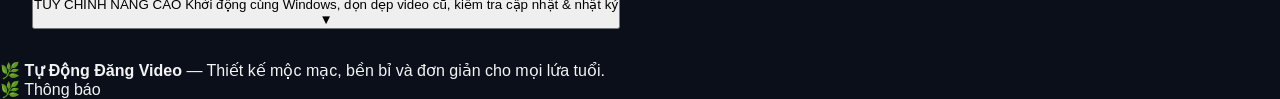
==== commit b535f98b: "Release v1.17.0: dong goi exe qua GitHub Releases" ====
--- a/_system/static/index.html
+++ b/_system/static/index.html
@@ -21,7 +21,7 @@
                 </div>
             </div>
             <div class="header-status">
-                <span class="version-tag" id="appVersion">Bản 1.16.0</span>
+                <span class="version-tag" id="appVersion">Bản 1.17.0</span>
                 <span class="badge badge-success" id="serverStatusBadge">🟢 Máy Chủ Đang Chạy</span>
             </div>
         </header>
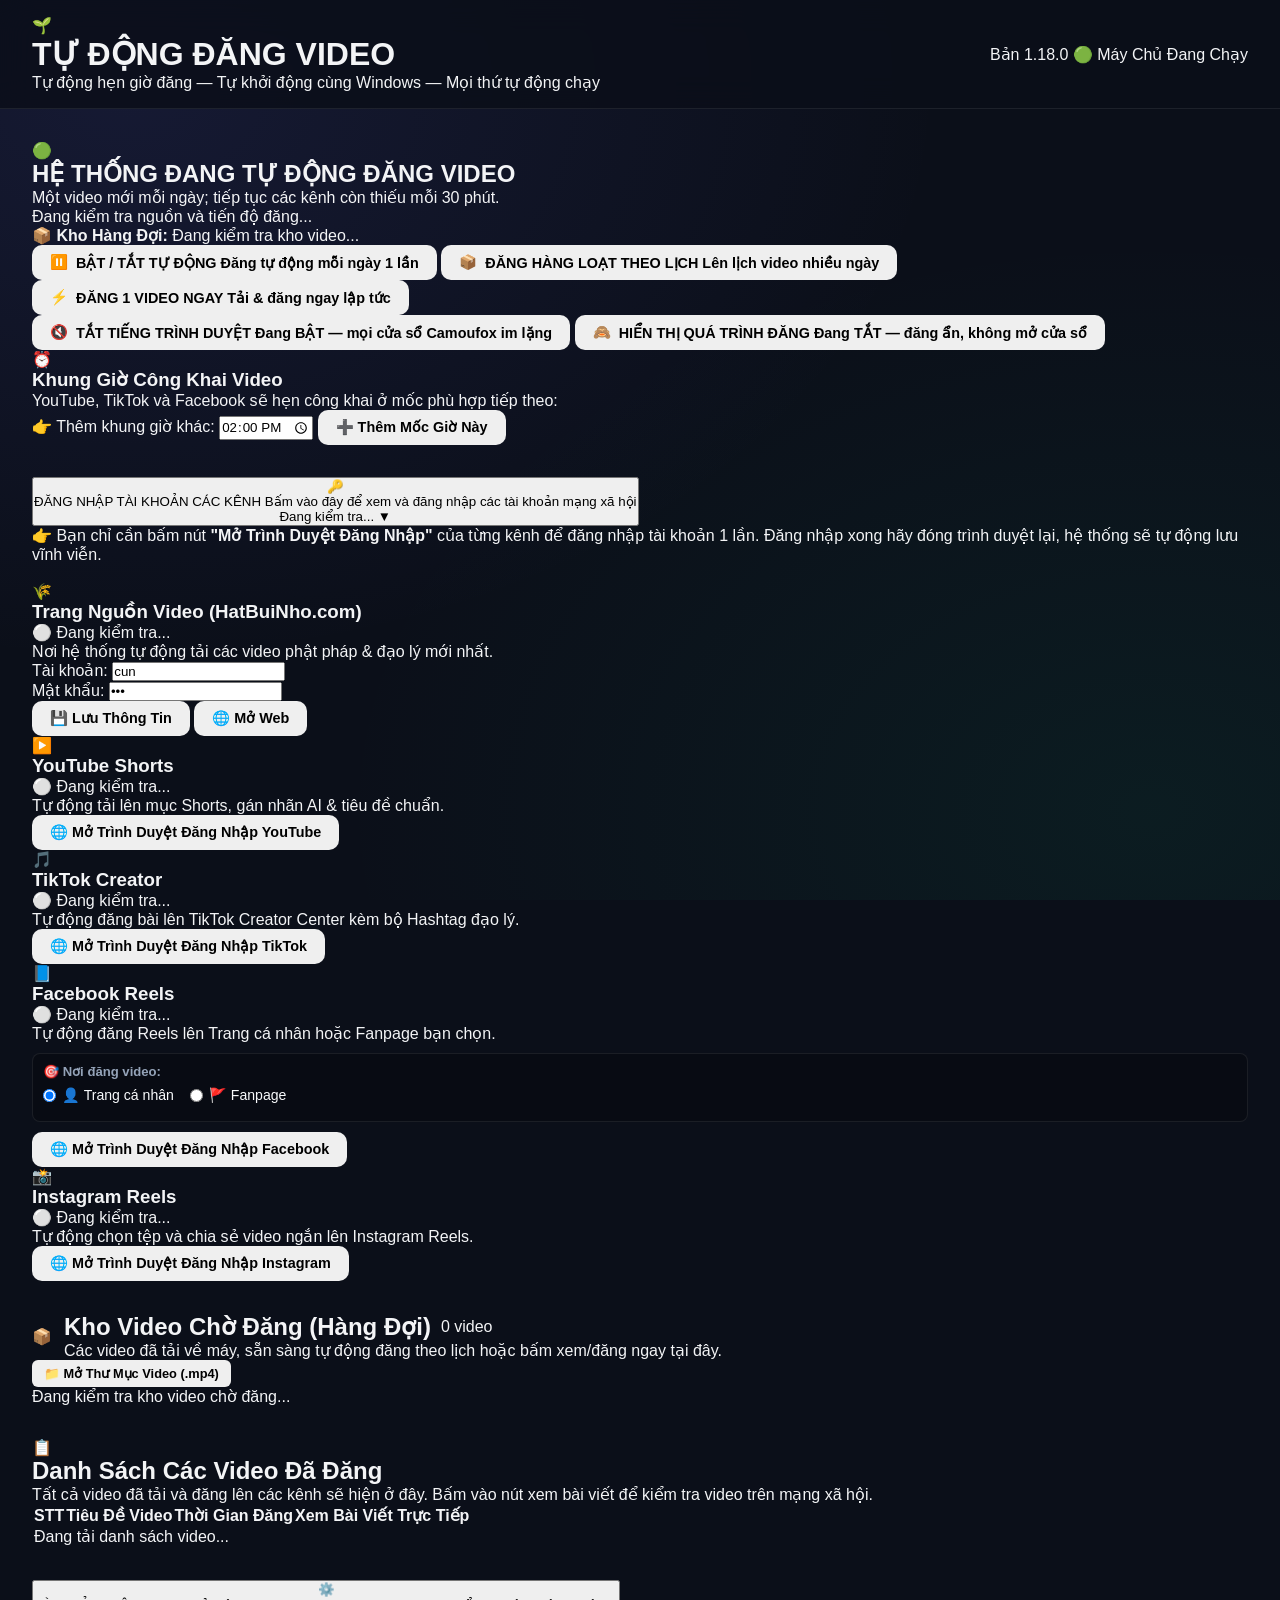
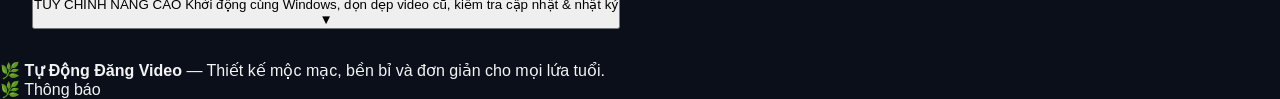
==== commit 1437691d: "Release v1.18.0: dong goi exe qua GitHub Releases" ====
--- a/_system/static/index.html
+++ b/_system/static/index.html
@@ -21,7 +21,7 @@
                 </div>
             </div>
             <div class="header-status">
-                <span class="version-tag" id="appVersion">Bản 1.17.0</span>
+                <span class="version-tag" id="appVersion">Bản 1.18.0</span>
                 <span class="badge badge-success" id="serverStatusBadge">🟢 Máy Chủ Đang Chạy</span>
             </div>
         </header>
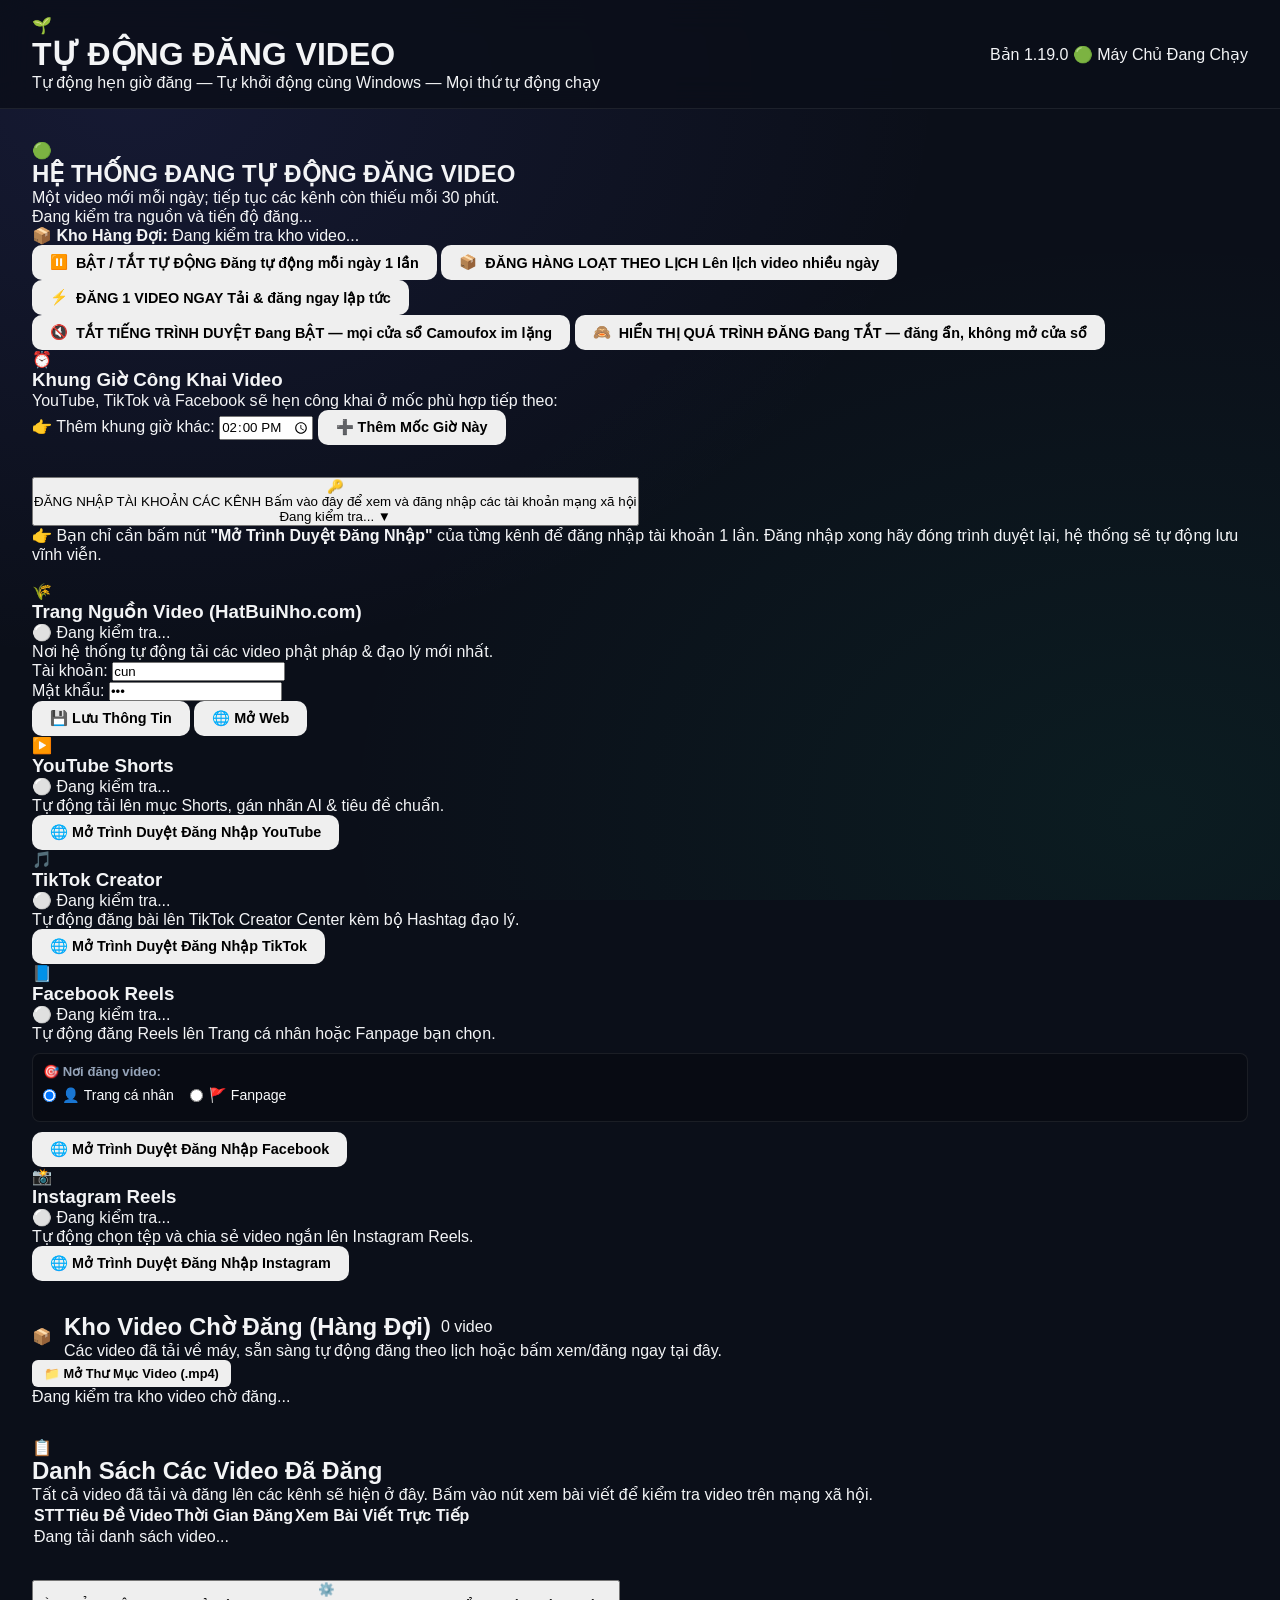
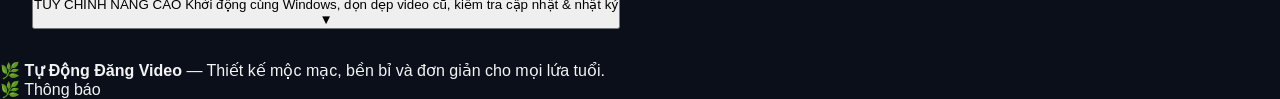
==== commit 806e5391: "Release v1.19.0: dong goi exe qua GitHub Releases" ====
--- a/_system/static/index.html
+++ b/_system/static/index.html
@@ -21,7 +21,7 @@
                 </div>
             </div>
             <div class="header-status">
-                <span class="version-tag" id="appVersion">Bản 1.18.0</span>
+                <span class="version-tag" id="appVersion">Bản 1.19.0</span>
                 <span class="badge badge-success" id="serverStatusBadge">🟢 Máy Chủ Đang Chạy</span>
             </div>
         </header>
@@ -360,7 +360,7 @@
                                 <div>
                                     <h3>📧 Báo Cáo Hoạt Động & Cảnh Báo Lỗi Qua Email</h3>
                                     <p class="box-desc" style="margin-bottom: 4px;">
-                                        Tự động gửi cảnh báo khẩn cấp khi có sự cố & gửi bảng tổng kết video đã đăng vào <b>22:00 mỗi ngày</b>.
+                                        Lưu lỗi vào hộp thư chung. Máy tổng hợp gửi <b>một báo cáo lỗi của tất cả user lúc 08:00 mỗi ngày (giờ Việt Nam)</b>. Máy tổng hợp cần bật và có mạng; nếu mở muộn sẽ gửi bù một lần.
                                     </p>
                                     <p style="font-size: 13px; color: var(--text-muted);">
                                         Hộp thư nhận báo cáo: <b style="color: var(--tea-green);">thv.vinh@gmail.com</b>
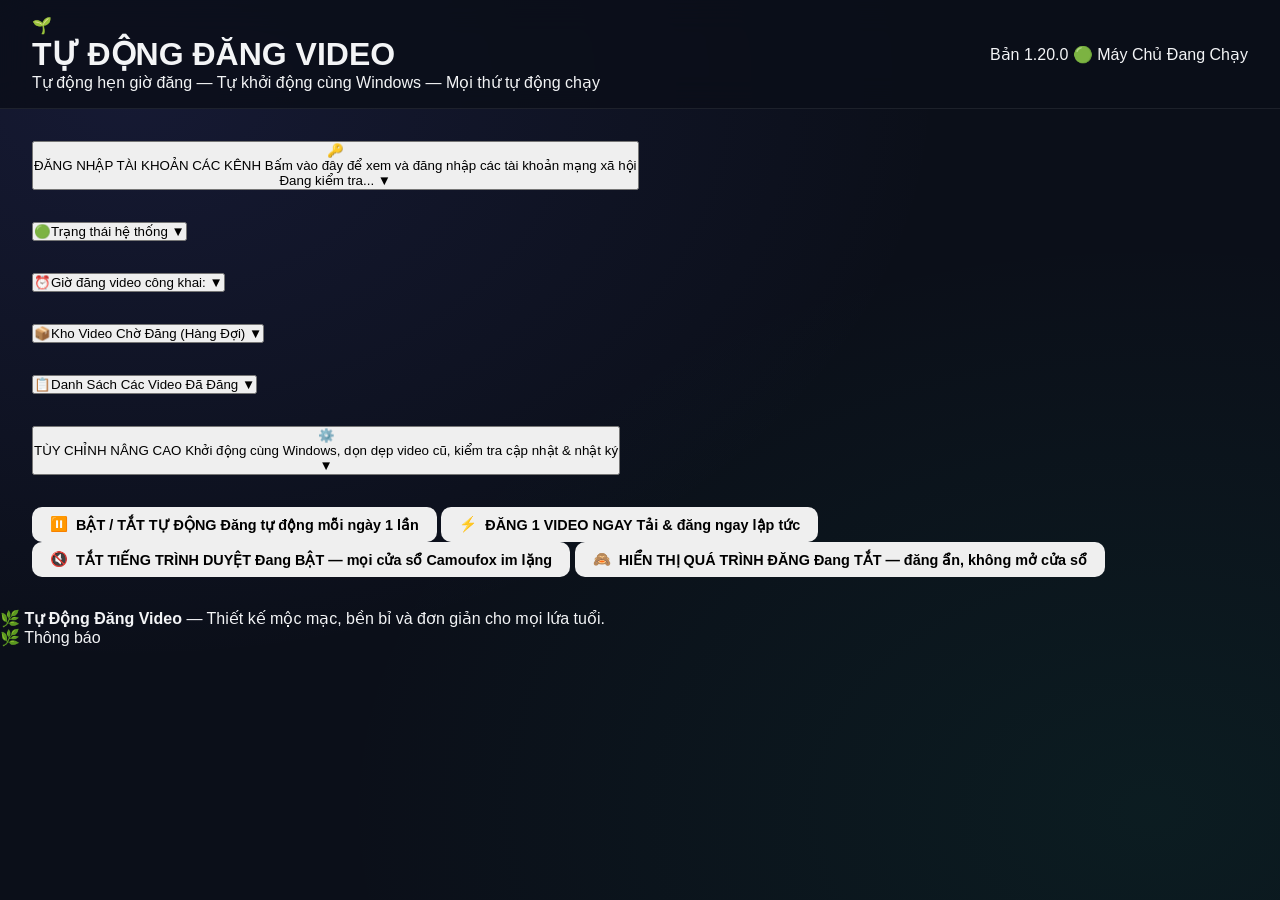
==== commit 44d80bd1: "Release v1.20.0: dong goi exe qua GitHub Releases" ====
--- a/_system/static/index.html
+++ b/_system/static/index.html
@@ -21,115 +21,15 @@
                 </div>
             </div>
             <div class="header-status">
-                <span class="version-tag" id="appVersion">Bản 1.19.0</span>
+                <span class="version-tag" id="appVersion">Bản 1.20.0</span>
                 <span class="badge badge-success" id="serverStatusBadge">🟢 Máy Chủ Đang Chạy</span>
             </div>
         </header>
 
         <!-- MAIN CONTENT: 1 TRANG CUỘN DUY NHẤT -->
         <main class="main-content">
-            
-            <!-- KHỐI 1: ĐIỀU KHIỂN CHÍNH & KHUNG HẸN GIỜ ĐĂNG VIDEO (TRÊN CÙNG) -->
-            <section class="card control-hero-card">
-                <div class="hero-status-box" id="heroStatusBox">
-                    <div class="status-indicator-icon" id="heroStatusIcon">🟢</div>
-                    <div class="status-indicator-info">
-                        <h2 id="heroStatusTitle">HỆ THỐNG ĐANG TỰ ĐỘNG ĐĂNG VIDEO</h2>
-                        <p id="heroStatusDesc">Một video mới mỗi ngày; tiếp tục các kênh còn thiếu mỗi 30 phút.</p>
-                        <div id="postingHealth" class="queue-summary-banner" aria-live="polite">Đang kiểm tra nguồn và tiến độ đăng...</div>
-                        <div class="queue-summary-banner" id="queueSummaryBanner">
-                            📦 <b>Kho Hàng Đợi:</b> <span id="queueSummaryText">Đang kiểm tra kho video...</span>
-                        </div>
-                    </div>
-                </div>
-
-                <div class="hero-actions-grid">
-                    <!-- NÚT 1: BẬT / TẮT TỰ ĐỘNG -->
-                    <button class="btn btn-hero btn-toggle-auto" id="btnToggleAuto">
-                        <span class="btn-icon" id="btnToggleIcon">⏸️</span>
-                        <span class="btn-text-group">
-                            <span class="btn-main-text" id="btnToggleMainText">BẬT / TẮT TỰ ĐỘNG</span>
-                            <span class="btn-sub-text" id="btnToggleSubText">Đăng tự động mỗi ngày 1 lần</span>
-                        </span>
-                    </button>
-
-                    <!-- NÚT 2: ĐĂNG HÀNG LOẠT THEO LỊCH (ĐA NGÀY) -->
-                    <button class="btn btn-hero btn-batch-queue" id="btnBatchQueue">
-                        <span class="btn-icon">📦</span>
-                        <span class="btn-text-group">
-                            <span class="btn-main-text">ĐĂNG HÀNG LOẠT THEO LỊCH</span>
-                            <span class="btn-sub-text">Lên lịch video nhiều ngày</span>
-                        </span>
-                    </button>
-
-                    <!-- NÚT 3: ĐĂNG 1 VIDEO NGAY -->
-                    <button class="btn btn-hero btn-post-now" id="btnPostNow">
-                        <span class="btn-icon">⚡</span>
-                        <span class="btn-text-group">
-                            <span class="btn-main-text">ĐĂNG 1 VIDEO NGAY</span>
-                            <span class="btn-sub-text">Tải & đăng ngay lập tức</span>
-                        </span>
-                    </button>
-                </div>
-
-                <div class="hero-browser-toggles">
-                    <button type="button" class="btn btn-mute-audio" id="btnMuteAudio">
-                        <span class="btn-icon" id="btnMuteIcon">🔇</span>
-                        <span class="btn-text-group">
-                            <span class="btn-main-text" id="btnMuteMainText">TẮT TIẾNG TRÌNH DUYỆT</span>
-                            <span class="btn-sub-text" id="btnMuteSubText">Đang BẬT — mọi cửa sổ Camoufox im lặng</span>
-                        </span>
-                    </button>
-                    <button type="button" class="btn btn-show-browser" id="btnShowBrowser">
-                        <span class="btn-icon" id="btnShowBrowserIcon">🙈</span>
-                        <span class="btn-text-group">
-                            <span class="btn-main-text" id="btnShowBrowserMainText">HIỂN THỊ QUÁ TRÌNH ĐĂNG</span>
-                            <span class="btn-sub-text" id="btnShowBrowserSubText">Đang TẮT — đăng ẩn, không mở cửa sổ</span>
-                        </span>
-                    </button>
-                </div>
-
-                <!-- KHUNG HẸN GIỜ ĐĂNG VIDEO NẰM TRONG HERO CARD -->
-                <div class="hero-timeslot-section">
-                    <div class="timeslot-section-header">
-                        <div class="timeslot-title-group">
-                            <span class="timeslot-icon">⏰</span>
-                            <div>
-                                <h3>Khung Giờ Công Khai Video</h3>
-                                <p class="timeslot-sub">YouTube, TikTok và Facebook sẽ hẹn công khai ở mốc phù hợp tiếp theo:</p>
-                            </div>
-                        </div>
-                    </div>
-
-                    <!-- DANH SÁCH CÁC THẺ GIỜ -->
-                    <div class="timeslots-chips-container" id="timeSlotsHeroList">
-                        <!-- JS sẽ chèn các thẻ giờ vào đây -->
-                    </div>
-
-                    <!-- BỘ CHỌN & THÊM GIỜ MỚI -->
-                    <div class="add-timeslot-bar">
-                        <span class="add-slot-label">👉 Thêm khung giờ khác:</span>
-                        <input type="time" id="inputNewSlot" class="time-picker-input" value="14:00">
-                        <button class="btn btn-add-slot" id="btnAddSlot">➕ Thêm Mốc Giờ Này</button>
-                    </div>
-                </div>
-
-                <!-- THANH TIẾN TRÌNH TRỰC QUAN KHI ĐĂNG THỦ CÔNG -->
-                <div class="workflow-progress-box" id="workflowProgressBox" style="display: none;">
-                    <div class="progress-header">
-                        <span class="progress-title" id="progressTitle">⏳ Đang chuẩn bị tải video...</span>
-                        <span class="progress-percent" id="progressPercent">0%</span>
-                    </div>
-                    <div class="progress-bar-bg">
-                        <div class="progress-bar-fill" id="progressBarFill" style="width: 0%;"></div>
-                    </div>
-                    <p class="progress-step-detail" id="progressStepDetail">Hệ thống đang mở trình duyệt...</p>
-                </div>
-            </section>
-
-            <!-- KHỐI 2: ĐĂNG NHẬP TÀI KHOẢN (ACCORDION THU GỌN THÔNG MINH) -->
-            <section class="card accordion-card" id="loginAccordionSection">
-                <button class="accordion-toggle-btn" id="btnToggleLogin" type="button">
+            <section class="card accordion-card dashboard-panel" id="loginAccordionSection">
+                <button class="accordion-toggle-btn" id="btnToggleLogin" data-panel-content="loginAccordionContent" aria-expanded="false" aria-controls="loginAccordionContent" type="button">
                     <div class="accordion-toggle-left">
                         <span class="accordion-icon">🔑</span>
                         <div>
@@ -143,7 +43,7 @@
                     </div>
                 </button>
 
-                <div class="accordion-content" id="loginAccordionContent">
+                <div class="accordion-content" id="loginAccordionContent" style="display: none;">
                     <p class="section-guide-text" style="margin-bottom: 18px;">👉 Bạn chỉ cần bấm nút <b>"Mở Trình Duyệt Đăng Nhập"</b> của từng kênh để đăng nhập tài khoản 1 lần. Đăng nhập xong hãy đóng trình duyệt lại, hệ thống sẽ tự động lưu vĩnh viễn.</p>
                     
                     <div class="accounts-grid">
@@ -267,8 +167,49 @@
                 </div>
             </section>
 
-            <!-- KHỐI 3: KHO VIDEO CHỜ ĐĂNG (HÀNG ĐỢI) -->
-            <section class="card queue-section" id="queueSection">
+            <section class="card accordion-card dashboard-panel" id="systemStatusSection">
+                <button type="button" class="accordion-toggle-btn" data-panel-content="systemStatusContent" aria-expanded="false" aria-controls="systemStatusContent">
+                    <span class="accordion-toggle-left"><span class="accordion-icon">🟢</span><span class="accordion-title">Trạng thái hệ thống</span></span>
+                    <span class="accordion-arrow" aria-hidden="true">▼</span>
+                </button>
+                <div class="accordion-content" id="systemStatusContent" style="display: none;"><div class="hero-status-box" id="heroStatusBox">
+                    <div class="status-indicator-icon" id="heroStatusIcon">🟢</div>
+                    <div class="status-indicator-info">
+                        <h2 id="heroStatusTitle">HỆ THỐNG ĐANG TỰ ĐỘNG ĐĂNG VIDEO</h2>
+                        <p id="heroStatusDesc">Một video mới mỗi ngày; tiếp tục các kênh còn thiếu mỗi 30 phút.</p>
+                        <div id="postingHealth" class="queue-summary-banner" aria-live="polite">Đang kiểm tra nguồn và tiến độ đăng...</div>
+                        <div class="queue-summary-banner" id="queueSummaryBanner">
+                            📦 <b>Kho Hàng Đợi:</b> <span id="queueSummaryText">Đang kiểm tra kho video...</span>
+                        </div>
+                    </div>
+                </div></div>
+            </section>
+
+            <section class="card accordion-card dashboard-panel" id="publishTimeSection">
+                <button type="button" class="accordion-toggle-btn" data-panel-content="publishTimeContent" aria-expanded="false" aria-controls="publishTimeContent">
+                    <span class="accordion-toggle-left"><span class="accordion-icon">⏰</span><span class="accordion-title">Giờ đăng video công khai:</span></span>
+                    <span class="accordion-arrow" aria-hidden="true">▼</span>
+                </button>
+                <div class="accordion-content" id="publishTimeContent" style="display: none;"><!-- DANH SÁCH CÁC THẺ GIỜ -->
+                    <div class="timeslots-chips-container" id="timeSlotsHeroList">
+                        <!-- JS sẽ chèn các thẻ giờ vào đây -->
+                    </div>
+
+                    <!-- BỘ CHỌN & THÊM GIỜ MỚI -->
+                    <div class="add-timeslot-bar">
+                        <span class="add-slot-label">👉 Thêm khung giờ khác:</span>
+                        <input type="time" id="inputNewSlot" class="time-picker-input" value="14:00">
+                        <button class="btn btn-add-slot" id="btnAddSlot">➕ Thêm Mốc Giờ Này</button>
+                    </div>
+                </div>
+            </section>
+
+            <section class="card accordion-card dashboard-panel" id="queueSection">
+                <button type="button" class="accordion-toggle-btn" data-panel-content="queueContent" aria-expanded="false" aria-controls="queueContent">
+                    <span class="accordion-toggle-left"><span class="accordion-icon">📦</span><span class="accordion-title">Kho Video Chờ Đăng (Hàng Đợi)</span></span>
+                    <span class="accordion-arrow" aria-hidden="true">▼</span>
+                </button>
+                <div class="accordion-content" id="queueContent" style="display: none;">
                 <div class="section-title-wrap queue-section-header">
                     <div style="display: flex; align-items: center; gap: 12px;">
                         <span class="section-badge-num">📦</span>
@@ -290,10 +231,15 @@
                 <div class="queue-container" id="queueContainer">
                     <div class="queue-loading-msg" id="queueLoadingMsg">Đang kiểm tra kho video chờ đăng...</div>
                 </div>
-            </section>
-
-            <!-- KHỐI 4: DANH SÁCH VIDEO ĐÃ ĐĂNG -->
-            <section class="card history-section">
+            </div>
+            </section>
+
+            <section class="card accordion-card dashboard-panel" id="historySection">
+                <button type="button" class="accordion-toggle-btn" data-panel-content="historyContent" aria-expanded="false" aria-controls="historyContent">
+                    <span class="accordion-toggle-left"><span class="accordion-icon">📋</span><span class="accordion-title">Danh Sách Các Video Đã Đăng</span></span>
+                    <span class="accordion-arrow" aria-hidden="true">▼</span>
+                </button>
+                <div class="accordion-content" id="historyContent" style="display: none;">
                 <div class="section-title-wrap">
                     <span class="section-badge-num">📋</span>
                     <div>
@@ -319,11 +265,11 @@
                         </tbody>
                     </table>
                 </div>
-            </section>
-
-            <!-- KHỐI 4: ⚙️ CÀI ĐẶT NÂNG CAO (ACCORDION THU GỌN) -->
-            <section class="card accordion-card">
-                <button class="accordion-toggle-btn" id="btnToggleAdvanced" type="button">
+            </div>
+            </section>
+
+            <section class="card accordion-card dashboard-panel">
+                <button class="accordion-toggle-btn" id="btnToggleAdvanced" data-panel-content="advancedContent" aria-expanded="false" aria-controls="advancedContent" type="button">
                     <div class="accordion-toggle-left">
                         <span class="accordion-icon">⚙️</span>
                         <div>
@@ -399,6 +345,49 @@
                 </div>
             </section>
 
+            <section class="card control-hero-card" id="controlsSection" aria-label="Điều khiển"><div class="hero-actions-grid">
+                    <!-- NÚT 1: BẬT / TẮT TỰ ĐỘNG -->
+                    <button class="btn btn-hero btn-toggle-auto" id="btnToggleAuto">
+                        <span class="btn-icon" id="btnToggleIcon">⏸️</span>
+                        <span class="btn-text-group">
+                            <span class="btn-main-text" id="btnToggleMainText">BẬT / TẮT TỰ ĐỘNG</span>
+                            <span class="btn-sub-text" id="btnToggleSubText">Đăng tự động mỗi ngày 1 lần</span>
+                        </span>
+                    </button>
+
+                    <!-- NÚT 3: ĐĂNG 1 VIDEO NGAY -->
+                    <button class="btn btn-hero btn-post-now" id="btnPostNow">
+                        <span class="btn-icon">⚡</span>
+                        <span class="btn-text-group">
+                            <span class="btn-main-text">ĐĂNG 1 VIDEO NGAY</span>
+                            <span class="btn-sub-text">Tải & đăng ngay lập tức</span>
+                        </span>
+                    </button>
+                </div><div class="hero-browser-toggles">
+                    <button type="button" class="btn btn-mute-audio" id="btnMuteAudio">
+                        <span class="btn-icon" id="btnMuteIcon">🔇</span>
+                        <span class="btn-text-group">
+                            <span class="btn-main-text" id="btnMuteMainText">TẮT TIẾNG TRÌNH DUYỆT</span>
+                            <span class="btn-sub-text" id="btnMuteSubText">Đang BẬT — mọi cửa sổ Camoufox im lặng</span>
+                        </span>
+                    </button>
+                    <button type="button" class="btn btn-show-browser" id="btnShowBrowser">
+                        <span class="btn-icon" id="btnShowBrowserIcon">🙈</span>
+                        <span class="btn-text-group">
+                            <span class="btn-main-text" id="btnShowBrowserMainText">HIỂN THỊ QUÁ TRÌNH ĐĂNG</span>
+                            <span class="btn-sub-text" id="btnShowBrowserSubText">Đang TẮT — đăng ẩn, không mở cửa sổ</span>
+                        </span>
+                    </button>
+                </div><div class="workflow-progress-box" id="workflowProgressBox" style="display: none;">
+                    <div class="progress-header">
+                        <span class="progress-title" id="progressTitle">⏳ Đang chuẩn bị tải video...</span>
+                        <span class="progress-percent" id="progressPercent">0%</span>
+                    </div>
+                    <div class="progress-bar-bg">
+                        <div class="progress-bar-fill" id="progressBarFill" style="width: 0%;"></div>
+                    </div>
+                    <p class="progress-step-detail" id="progressStepDetail">Hệ thống đang mở trình duyệt...</p>
+                </div></section>
         </main>
 
         <!-- FOOTER THÂN THIỆN -->
